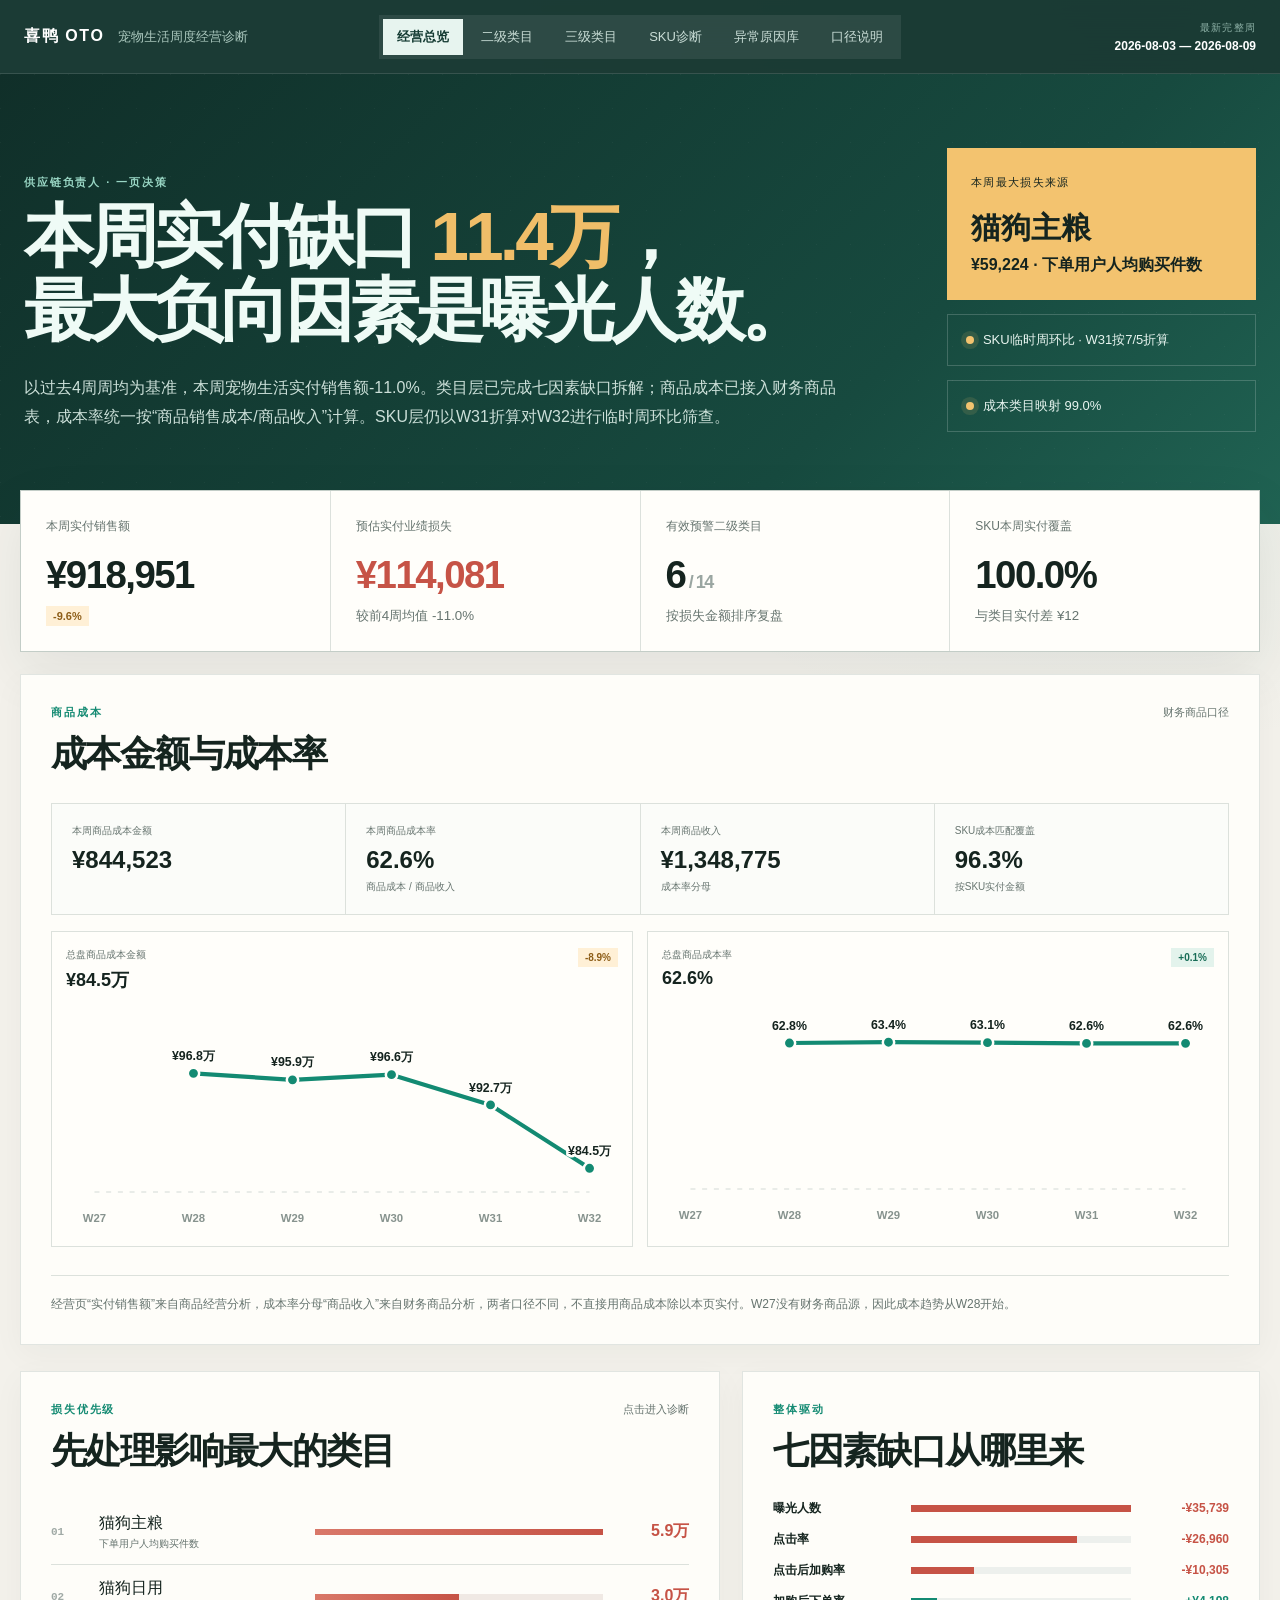
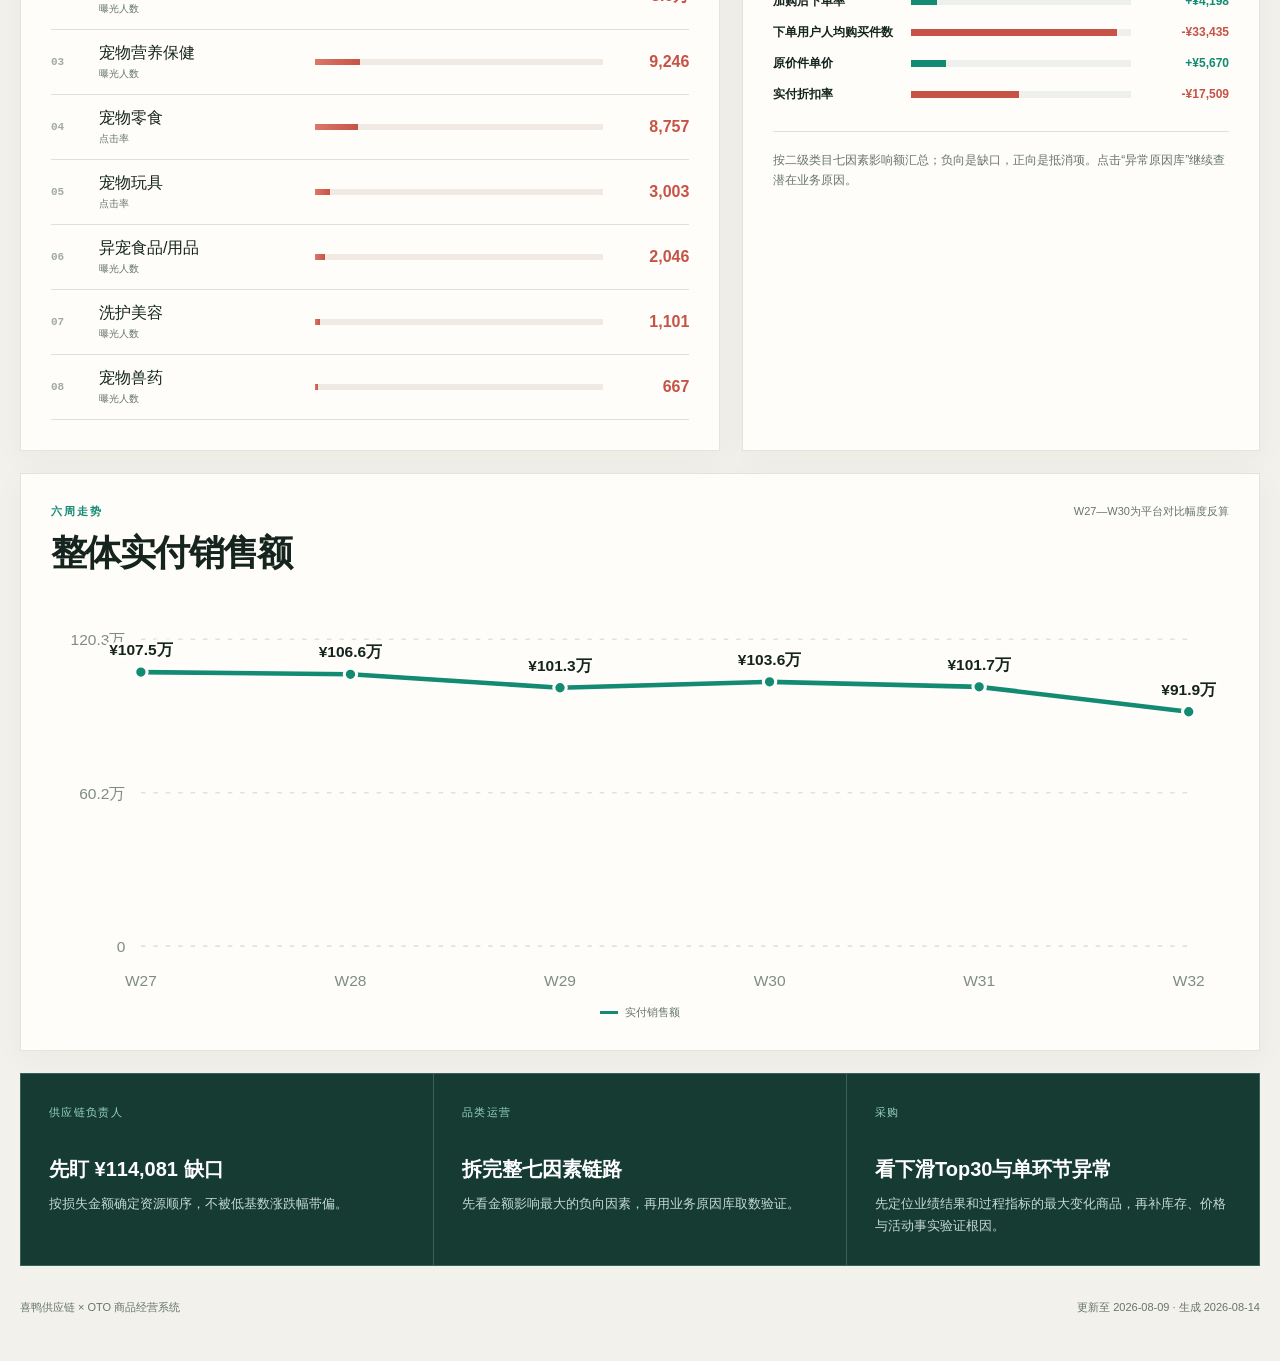
==== reports/2026-08-14-xiya-oto-pet-weekly/index.html @ e8862560 "feat: add product cost metrics to Xiya OTO report" ====
<!doctype html>
<html lang="zh-CN">
  <head>
    <meta charset="UTF-8" />
    <meta name="viewport" content="width=device-width, initial-scale=1.0" />
    <meta name="description" content="喜鸭OTO宠物生活二级、三级类目与SKU周度经营诊断" />
    <link rel="icon" href="./favicon.svg" />
    <title>喜鸭 OTO｜宠物生活周度经营诊断</title>
    <script type="module" crossorigin src="./assets/loader.js"></script>
    <link rel="stylesheet" crossorigin href="./assets/index-BVzWFs4w.css">
  </head>
  <body>
    <div id="root"></div>
  </body>
</html>
---- reports/2026-08-14-xiya-oto-pet-weekly/assets/index-BVzWFs4w.css ----
:root{--ink:#15241f;--muted:#66746f;--paper:#f3f1eb;--panel:#fffefa;--deep:#153b33;--teal:#138a72;--mint:#99d6c4;--red:#c65346;--red-soft:#f9e7e3;--gold:#d99a3d;--amber-soft:#fff0d6;--green-soft:#e3f3ec;--line:#dce1dc;--shadow:0 20px 55px #19393014}*{box-sizing:border-box}html{scroll-behavior:smooth}body{color:var(--ink);background:radial-gradient(circle at 88% 0, #138a7217, transparent 24%), var(--paper);margin:0;font-family:-apple-system,BlinkMacSystemFont,Segoe UI,PingFang SC,Microsoft YaHei,sans-serif}button,input,select{font:inherit;color:inherit}button{cursor:pointer}main{min-height:100vh}.topbar{z-index:20;color:#fff;-webkit-backdrop-filter:blur(18px);backdrop-filter:blur(18px);background:#12342df5;border-bottom:1px solid #ffffff1f;grid-template-columns:1fr auto 1fr;align-items:center;min-height:74px;padding:0 max(24px,50vw - 720px);display:grid;position:sticky;top:0}.brand{align-items:baseline;gap:14px;display:flex}.brand span{letter-spacing:.1em;font-weight:850}.brand small{color:#aac7bd}.topbar nav{background:#ffffff14;gap:4px;padding:4px;display:flex}.topbar nav button{color:#c9ddd6;background:0 0;border:0;padding:9px 14px;font-size:13px}.topbar nav button.active{color:var(--deep);background:#e7f4ef;font-weight:760}.period{text-align:right;justify-self:end}.period span,.period strong{display:block}.period span{color:#8eb2a7;letter-spacing:.12em;font-size:10px}.period strong{margin-top:4px;font-size:12px}.hero{color:#effbf6;background:linear-gradient(120deg,#ffffff0a 1px,#0000 1px) 0 0/34px 34px,linear-gradient(135deg,#102f29,#174a3f 68%,#206353);grid-template-columns:1.5fr .55fr;align-items:end;gap:80px;padding:74px max(24px,50vw - 660px) 92px;display:grid}.eyebrow{color:var(--teal);letter-spacing:.17em;text-transform:uppercase;margin:0 0 10px;font-size:11px;font-weight:850}.hero .eyebrow{color:var(--mint)}h1{letter-spacing:-.055em;margin:0;font-size:clamp(38px,5.4vw,76px);line-height:1.06}.hero h1 em{color:#f0be69;font-style:normal}.hero-copy{color:#cce0d9;max-width:850px;margin:26px 0 0;font-size:16px;line-height:1.85}.hero-side{gap:14px;display:grid}.signal{color:var(--ink);background:#f3c36f;padding:24px}.signal span{letter-spacing:.12em;font-size:11px}.signal strong{margin:18px 0 6px;font-size:30px;display:block}.signal p{margin:0;font-weight:700}.gate{color:#e8f5f0;border:1px solid #ffffff2e;padding:16px 18px;font-size:13px}.gate .dot{background:#f3c36f;border-radius:50%;width:8px;height:8px;margin-right:9px;display:inline-block;box-shadow:0 0 0 5px #f3c36f1f}.kpis,.overview-grid,.weekly-panel,.action-cards,.workspace,footer{width:min(1320px,100% - 40px);margin-inline:auto}.kpis{background:var(--line);box-shadow:var(--shadow);border:1px solid #153b331f;grid-template-columns:repeat(4,1fr);gap:1px;margin-top:-34px;display:grid}.kpis article{background:var(--panel);min-height:152px;padding:25px}.kpis span:first-child{color:var(--muted);font-size:12px}.kpis strong{letter-spacing:-.04em;margin:18px 0 9px;font-size:clamp(27px,3vw,39px);display:block}.kpis strong b{color:#9aa6a1;font-size:18px}.kpis small{color:var(--muted)}.cost-overview{width:min(1320px,100% - 40px);margin:22px auto 0}.cost-overview-kpis{background:var(--line);border:1px solid var(--line);grid-template-columns:repeat(4,1fr);gap:1px;display:grid}.cost-overview-kpis>div{background:#fbfcf9;padding:20px}.cost-overview-kpis span,.cost-overview-kpis small{color:var(--muted);font-size:10px;display:block}.cost-overview-kpis strong{margin:8px 0 6px;font-size:24px;display:block}.cost-trend-grid{grid-template-columns:1fr 1fr;gap:14px;margin-top:16px;display:grid}.loss-number{color:var(--red)!important}.change{font-variant-numeric:tabular-nums;padding:4px 7px;font-size:11px;font-weight:800;display:inline-flex}.change.down{color:#a93f35;background:var(--red-soft)}.change.soft-down{color:#8d5d17;background:var(--amber-soft)}.change.up{color:#176c56;background:var(--green-soft)}.change.flat{color:var(--muted);background:#ecefec}.status{white-space:nowrap;align-items:center;gap:6px;padding:4px 7px;font-size:10px;font-weight:750;display:inline-flex}.status i{border-radius:50%;width:6px;height:6px}.status.red{color:#a53c31;background:var(--red-soft)}.status.red i{background:var(--red)}.status.amber{color:#8c5911;background:var(--amber-soft)}.status.amber i{background:var(--gold)}.status.green{color:#176c56;background:var(--green-soft)}.status.green i{background:var(--teal)}.status.gray{color:#6b7571;background:#ecefec}.status.gray i{background:#8d9994}.overview-grid{grid-template-columns:1.15fr .85fr;gap:22px;margin-top:26px;display:grid}.panel{background:#fffefaf5;border:1px solid #153b331f;padding:30px;box-shadow:0 9px 30px #16352d0a}.panel-head{justify-content:space-between;align-items:flex-start;gap:24px;margin-bottom:24px;display:flex}.panel-head h2,.detail-head h2,.method-cards h2{letter-spacing:-.045em;margin:0;font-size:clamp(24px,3vw,36px)}.panel-head>span{color:var(--muted);font-size:11px}.loss-ranking button{border:0;border-bottom:1px solid var(--line);text-align:left;background:0 0;grid-template-columns:34px minmax(140px,.7fr) 1fr 72px;align-items:center;gap:14px;width:100%;padding:13px 0;display:grid}.loss-ranking button:hover .rank-name strong{color:var(--teal)}.rank{color:#a0aaa6;font:700 11px ui-monospace,SFMono-Regular,Menlo,monospace}.rank-name strong,.rank-name small{display:block}.rank-name small{color:var(--muted);margin-top:3px;font-size:10px}.rank-bar{background:#f0e9e4;height:6px}.rank-bar i{background:linear-gradient(90deg,#d97869,var(--red));height:100%;display:block}.loss-ranking button>strong{color:var(--red);text-align:right}.factor-bars{gap:14px;margin-top:16px;display:grid}.factor-row{grid-template-columns:minmax(150px,1fr) minmax(80px,1.35fr) 86px;align-items:center;gap:12px;display:grid}.factor-meta span,.factor-meta small{display:block}.factor-meta span{font-size:12px;font-weight:760}.factor-meta small{color:var(--muted);margin-top:4px;font-size:9px;line-height:1.5}.factor-meta .change{margin-left:5px;padding:2px 4px;font-size:8px;display:inline-flex}.factor-track{background:#edf0ed;height:7px;overflow:hidden}.factor-track i{height:100%;display:block}.factor-track i.negative{background:var(--red)}.factor-track i.positive{background:var(--teal)}.factor-row>strong{text-align:right;font-size:12px}.negative{color:var(--red)}.positive{color:var(--teal)}.summary-factors .factor-row{grid-template-columns:minmax(125px,.8fr) 1.4fr 86px}.panel-note{color:var(--muted);border-top:1px solid var(--line);margin:28px 0 0;padding-top:18px;font-size:12px;line-height:1.7}.weekly-panel{margin-top:22px}.line-chart-wrap{width:100%}.line-chart{width:100%;height:auto;min-height:210px;display:block;overflow:visible}.line-chart line{stroke:#dfe4df;stroke-dasharray:3 5}.line-chart text{fill:#7e8c87;font-size:10px}.line-chart text.point-value{fill:var(--ink);paint-order:stroke;stroke:var(--panel);stroke-width:4px;stroke-linejoin:round;font-size:10px;font-weight:800}.line-chart .series{fill:none;stroke-width:3px;stroke-linecap:round;stroke-linejoin:round}.line-chart circle{stroke:var(--panel);stroke-width:2px}.legend{color:var(--muted);justify-content:center;gap:18px;font-size:11px;display:flex}.legend span{align-items:center;gap:7px;display:flex}.legend i{width:18px;height:3px}.action-cards{background:#386158;border:1px solid #386158;grid-template-columns:repeat(3,1fr);gap:1px;margin-top:22px;display:grid}.action-cards article{color:#fff;background:var(--deep);min-height:180px;padding:28px}.action-cards span{color:var(--mint);letter-spacing:.12em;font-size:11px}.action-cards strong{margin:36px 0 10px;font-size:20px;display:block}.action-cards p{color:#c5d9d2;margin:0;font-size:13px;line-height:1.7}.workspace{padding:54px 0 20px}.workspace-head{justify-content:space-between;align-items:flex-end;gap:36px;margin-bottom:30px;display:flex}.workspace-head h1{font-size:clamp(38px,5vw,62px)}.workspace-head p:last-child{color:var(--muted)}.workspace-head label{color:var(--muted);gap:7px;font-size:11px;display:grid}.filters{align-items:flex-end;gap:12px;display:flex}select,input{background:var(--panel);border:1px solid #bdc8c2;border-radius:0;outline:0;min-width:220px;padding:11px 12px}select:focus,input:focus{border-color:var(--teal);box-shadow:0 0 0 3px #138a721a}.category-layout{grid-template-columns:360px 1fr;align-items:start;gap:22px;display:grid}.category-list{background:var(--panel);border:1px solid var(--line);max-height:calc(100vh - 160px);display:grid;overflow-y:auto}.category-list button{border:0;border-bottom:1px solid var(--line);text-align:left;background:0 0;grid-template-columns:1fr auto;gap:6px 12px;padding:16px;display:grid}.category-list button:hover{background:#f2f8f5}.category-list button.active{box-shadow:inset 4px 0 var(--teal);background:#e6f3ee}.category-list button>span:nth-child(2){text-align:right}.category-list strong,.category-list small,.category-list b{display:block}.category-list small{color:var(--muted);margin-top:4px;font-size:10px}.category-list b{color:var(--red);margin-bottom:6px;font-size:12px}.mini-trend{grid-column:1/-1;width:100%;height:34px}.mini-trend path{fill:none;stroke-width:2px}.mini-trend circle{stroke:var(--panel);stroke-width:1.5px}.mini-trend.teal path{stroke:var(--teal)}.mini-trend.teal circle{fill:var(--teal)}.mini-trend.red path{stroke:var(--red)}.mini-trend.red circle{fill:var(--red)}.detail-panel{background:var(--panel);border:1px solid var(--line);box-shadow:var(--shadow);padding:30px}.detail-head{justify-content:space-between;align-items:flex-start;gap:24px;display:flex}.detail-kpis{border-block:1px solid var(--line);grid-template-columns:repeat(3,1fr);margin:26px 0;display:grid}.detail-kpis>div{border-right:1px solid var(--line);padding:20px}.detail-kpis>div:last-child{border-right:0}.detail-kpis span:first-child,.detail-kpis small{color:var(--muted);font-size:11px;display:block}.detail-kpis strong{margin:9px 0 7px;font-size:22px;display:block}.detail-grid{grid-template-columns:1.18fr .82fr;gap:16px;display:grid}.chart-card,.driver-card{border:1px solid var(--line);background:#fbfcf9;min-width:0;padding:20px}.card-label{color:var(--muted);letter-spacing:.08em;font-size:11px}.equation{color:var(--muted);background:#eef2ee;margin-top:25px;padding:12px;font-size:11px}.diagnosis-strip{color:#fff;background:#356157;grid-template-columns:1fr 1fr;gap:1px;margin-top:16px;display:grid}.diagnosis-strip>div{background:var(--deep);padding:20px}.diagnosis-strip span{color:var(--mint);letter-spacing:.12em;font-size:10px}.diagnosis-strip p{margin:8px 0 0;font-size:13px;line-height:1.7}.all-curves{border:1px solid var(--line);background:#f8faf7;margin-top:18px;padding:24px}.all-curves-head{justify-content:space-between;align-items:flex-end;gap:22px;margin-bottom:18px;display:flex}.all-curves-head h3{letter-spacing:-.035em;margin:0;font-size:24px}.all-curves-head>span{color:var(--muted);font-size:10px}.metric-curve-grid{grid-template-columns:repeat(3,minmax(0,1fr));gap:12px;display:grid}.metric-curve{border:1px solid var(--line);background:var(--panel);min-width:0;padding:16px 14px 10px}.metric-curve-head{justify-content:space-between;align-items:flex-start;gap:10px;display:flex}.metric-curve-head span,.metric-curve-head strong{display:block}.metric-curve-head span{color:var(--muted);font-size:10px}.metric-curve-head strong{margin-top:6px;font-size:18px}.metric-curve svg{width:100%;height:auto;margin-top:6px;display:block;overflow:visible}.metric-curve svg>line{stroke:#e2e6e2;stroke-dasharray:3 4}.metric-curve svg>path{fill:none;stroke:var(--teal);stroke-width:2.5px;stroke-linecap:round;stroke-linejoin:round}.metric-curve svg circle{fill:var(--teal);stroke:var(--panel);stroke-width:1.5px}.metric-curve svg text{fill:var(--ink);paint-order:stroke;stroke:var(--panel);stroke-width:3px;stroke-linejoin:round;font-size:7.4px;font-weight:750}.metric-curve svg text.metric-week{fill:#87938e;stroke:none;font-size:6.8px;font-weight:600}.compact-list button{padding:13px 15px}.sku-clues{background:var(--panel);border:1px solid var(--line);margin-top:18px;padding:26px}.sku-clues article{border-top:1px solid var(--line);grid-template-columns:1fr 130px 150px;gap:16px;padding:15px 0;display:grid}.sku-clues strong,.sku-clues small,.sku-clues span,.sku-clues b{display:block}.sku-clues small,.sku-clues span{color:var(--muted);margin-top:5px;font-size:11px}.empty{color:var(--muted)}.coverage-banner{color:#fff;background:#496d64;border:1px solid #496d64;grid-template-columns:.6fr .6fr .45fr 1.45fr;gap:1px;margin-bottom:22px;display:grid}.coverage-banner>div{background:var(--deep);padding:26px}.coverage-banner span{color:var(--mint);font-size:11px}.coverage-banner strong{margin-top:14px;font-size:30px;display:block}.coverage-rule b{color:#f1c274}.coverage-rule p{color:#c9dbd5;margin:10px 0 0;line-height:1.7}.sku-opportunity{margin-bottom:22px}.sku-opportunity-list{grid-template-columns:1fr 1fr;gap:0 28px;display:grid}.sku-opportunity-list.rich{grid-template-columns:1fr}.sku-opportunity-list article{border-top:1px solid var(--line);grid-template-columns:30px minmax(0,1fr) 145px 90px;align-items:center;gap:12px;padding:14px 0;display:grid}.sku-opportunity-list article>span{color:#9aa6a1;font:700 11px ui-monospace,SFMono-Regular,Menlo,monospace}.sku-opportunity-list article div strong,.sku-opportunity-list article div small,.sku-opportunity-list article div b{display:block}.sku-opportunity-list article div small{color:var(--muted);margin-top:4px;font-size:10px}.sku-opportunity-list article div p{color:#364c45;margin:7px 0 0;font-size:11px;line-height:1.5}.sku-opportunity-list article div em{color:#8b6324;margin-top:4px;font-size:10px;font-style:normal;line-height:1.5;display:block}.sku-opportunity-list article>strong{color:var(--red);text-align:right}.sku-table{padding:0;overflow:auto}.sku-table table{border-collapse:collapse;width:100%;font-size:12px}.sku-table th,.sku-table td{border-bottom:1px solid var(--line);white-space:nowrap;text-align:right;vertical-align:top;padding:13px 14px}.sku-table th{color:#fff;background:var(--deep);letter-spacing:.04em;font-size:10px}.sku-table th:first-child,.sku-table td:first-child{text-align:left;white-space:normal;min-width:340px}.sku-table td:nth-child(2){text-align:left}.sku-table td strong,.sku-table td small{display:block}.sku-table td small{color:var(--muted);margin-top:4px;font-size:10px}.sku-table .evidence-cell{white-space:normal;text-align:left;min-width:320px;max-width:380px;color:var(--muted);line-height:1.6}.sku-diagnosis-kpis{grid-template-columns:.72fr .72fr .72fr 1.6fr}.sku-result-panel,.sku-factor-panel{margin-bottom:22px}.segmented{background:#edf1ee;padding:3px;display:flex}.segmented button{color:var(--muted);background:0 0;border:0;padding:9px 14px;font-size:11px}.segmented button.active{color:#fff;background:var(--teal);font-weight:800}.result-controls{align-items:flex-end;gap:12px;display:flex}.result-controls label{color:var(--muted);gap:5px;font-size:10px;display:grid}.result-controls select{min-width:270px;padding:8px 10px}.sku-result-state{min-height:220px;color:var(--muted);border:1px solid var(--line);background:#fbfcf9;place-items:center;display:grid}.sku-result-state.error{color:var(--red)}.sku-diagnosis-layout{grid-template-columns:380px minmax(0,1fr);align-items:start;gap:18px;display:grid}.sku-result-list{border:1px solid var(--line);max-height:650px;display:grid;overflow-y:auto}.sku-result-list button{border:0;border-bottom:1px solid var(--line);text-align:left;background:#fff;grid-template-columns:26px minmax(0,1fr) 84px;align-items:center;gap:10px;padding:13px;display:grid}.sku-result-list button:hover,.sku-result-list button.active{background:#eef7f3}.sku-result-list button.active{box-shadow:inset 4px 0 var(--teal)}.sku-result-list button>span{color:#9aa6a1;font:700 10px ui-monospace,SFMono-Regular,Menlo,monospace}.sku-result-list strong,.sku-result-list small{display:block}.sku-result-list strong{font-size:11px;line-height:1.45}.sku-result-list small{color:var(--muted);margin-top:4px;font-size:9px}.sku-result-list b{text-align:right;font-size:11px}.sku-result-detail{border:1px solid var(--line);background:#fbfcf9;min-height:650px;padding:24px}.sku-result-detail .detail-head h2{max-width:700px;font-size:26px;line-height:1.25}.sku-result-detail .detail-head small{color:var(--muted);margin-top:8px;display:block}.result-pill{white-space:nowrap;background:#edf1ee;padding:8px 10px;font-size:14px;font-weight:850}.sku-result-kpis{background:var(--line);border:1px solid var(--line);grid-template-columns:repeat(3,1fr);gap:1px;margin:22px 0;display:grid}.sku-result-kpis div{background:#fff;padding:16px}.sku-result-kpis span,.sku-result-kpis strong{display:block}.sku-result-kpis span{color:var(--muted);font-size:10px}.sku-result-kpis strong{margin-top:8px;font-size:17px}.sku-data-warning,.sku-cause-note{margin-top:16px;padding:16px}.sku-data-warning{border-left:4px solid var(--red);background:#fff0ed}.sku-data-warning p,.sku-cause-note p{margin:7px 0 0;font-size:12px;line-height:1.65}.sku-data-warning p{color:#74463e}.sku-cause-note{border-left:4px solid var(--gold);background:#fff4df}.sku-cause-note p{color:#5c5548}.factor-controls{align-items:flex-end;gap:12px;display:flex}.factor-controls label{color:var(--muted);gap:5px;font-size:10px;display:grid}.factor-controls select{min-width:190px;padding:8px 10px}.sku-factor-panel>.sku-table{margin:0 -30px -1px}.sku-factor-panel>.sku-table table{width:100%}.sku-factor-panel>.panel-note{margin-top:0;padding:18px 0 0}.detail-kpis{grid-template-columns:repeat(5,1fr)}.sku-clues article{grid-template-columns:minmax(0,1fr) 110px 110px 110px}.sku-cost-kpis{background:#d9e2de;border:1px solid #d9e2de;grid-template-columns:repeat(3,1fr);gap:1px;margin:-10px 0 22px;display:grid}.sku-cost-kpis>div{background:#f2f7f4;padding:14px 16px}.sku-cost-kpis span,.sku-cost-kpis strong,.sku-cost-kpis small{display:block}.sku-cost-kpis span,.sku-cost-kpis small{color:var(--muted);font-size:10px}.sku-cost-kpis strong{margin:7px 0 5px;font-size:15px}.guide-view{max-width:1180px}.diagnostic-flow{color:#fff;background:#46695f;border:1px solid #46695f;grid-template-columns:repeat(4,1fr);gap:1px;margin-bottom:24px;display:grid}.diagnostic-flow article{background:var(--deep);min-height:160px;padding:24px}.diagnostic-flow b{color:#f1c274;font:700 11px ui-monospace,SFMono-Regular,Menlo,monospace}.diagnostic-flow strong{margin-top:24px;font-size:18px;display:block}.diagnostic-flow p{color:#c7dad3;margin:8px 0 0;font-size:12px;line-height:1.65}.guide-grid{grid-template-columns:1fr 1fr;gap:16px;display:grid}.guide-grid article{background:var(--panel);border:1px solid var(--line);padding:28px;box-shadow:0 9px 30px #16352d0a}.guide-title{border-bottom:1px solid var(--line);align-items:baseline;gap:14px;padding-bottom:18px;display:flex}.guide-title span{color:var(--teal);font:700 11px ui-monospace,SFMono-Regular,Menlo,monospace}.guide-title h2{margin:0;font-size:25px}.guide-grid dl,.guide-grid dd{margin:0}.guide-grid dl>div{border-bottom:1px solid var(--line);padding:16px 0}.guide-grid dl>div:last-child{border-bottom:0;padding-bottom:0}.guide-grid dt{color:var(--teal);letter-spacing:.1em;font-size:10px;font-weight:800}.guide-grid dd{color:#394c46;margin-top:7px;font-size:13px;line-height:1.75}.method-view{max-width:1180px}.method-cards{background:#46695f;border:1px solid #46695f;grid-template-columns:repeat(3,1fr);gap:1px;display:grid}.method-cards article{color:#fff;background:var(--deep);min-height:260px;padding:28px}.method-cards b{color:#f1c274;font:700 12px ui-monospace,SFMono-Regular,Menlo,monospace}.method-cards h2{margin-top:62px}.method-cards p{color:#c7dad3;line-height:1.75}.audit-note{background:#fff4df;border:1px solid #e0c28c;margin-top:22px;padding:28px}.audit-note p{margin:8px 0 0;line-height:1.7}footer{color:var(--muted);justify-content:space-between;padding:34px 0 46px;font-size:11px;display:flex}@media (width<=1080px){.topbar{grid-template-columns:1fr auto}.topbar nav{border-top:1px solid #ffffff1a;order:3;grid-column:1/-1;justify-content:center;margin:0 -24px}.period{display:none}.hero,.overview-grid,.category-layout,.sku-diagnosis-layout{grid-template-columns:1fr}.hero{gap:36px}.category-list{max-height:440px}.detail-grid{grid-template-columns:1fr}.metric-curve-grid{grid-template-columns:repeat(2,minmax(0,1fr))}.coverage-banner{grid-template-columns:1fr 1fr}.sku-opportunity-list{grid-template-columns:1fr}.diagnostic-flow{grid-template-columns:1fr 1fr}.sku-result-list{max-height:380px}.sku-result-detail{min-height:0}}@media (width<=760px){.topbar{padding:12px 14px 0}.brand small{display:none}.topbar nav{justify-content:flex-start;margin-top:12px;overflow-x:auto}.topbar nav button{white-space:nowrap}.hero{padding:54px 20px 70px}.kpis,.action-cards,.detail-kpis,.coverage-banner,.method-cards{grid-template-columns:1fr 1fr}.workspace-head{flex-direction:column;align-items:flex-start}.filters,.factor-controls,.result-controls{flex-direction:column;align-items:stretch;width:100%}.filters label,select,input{width:100%}.result-controls select{width:100%;min-width:0}.diagnosis-strip,.guide-grid,.sku-clues article{grid-template-columns:1fr}.sku-opportunity-list article{grid-template-columns:26px 1fr 82px}.sku-opportunity-list article>div:nth-child(3){display:none}.factor-row{grid-template-columns:1fr 78px}.factor-track{grid-area:2/1/auto/-1}.sku-result-kpis{grid-template-columns:1fr}.workspace{padding-top:34px}}@media (width<=520px){h1{font-size:42px}.kpis,.action-cards,.detail-kpis,.coverage-banner,.method-cards,.diagnostic-flow{grid-template-columns:1fr}.kpis article{min-height:125px}.panel,.detail-panel{padding:20px}.loss-ranking button{grid-template-columns:28px 1fr 62px}.rank-bar{display:none}.detail-kpis>div{border-right:0;border-bottom:1px solid var(--line)}.overview-grid,.weekly-panel,.workspace,.kpis,.action-cards,footer{width:calc(100% - 22px)}.hero-copy{font-size:14px}.line-chart{min-height:180px}.all-curves{padding:17px 12px}.all-curves-head{flex-direction:column;align-items:flex-start}.metric-curve-grid{grid-template-columns:1fr}.method-cards article{min-height:200px}.method-cards h2{margin-top:34px}footer{flex-direction:column;gap:8px}}@media (width<=1080px){.detail-kpis{grid-template-columns:repeat(3,1fr)}}@media (width<=760px){.cost-overview-kpis,.detail-kpis{grid-template-columns:1fr 1fr}.cost-trend-grid,.sku-cost-kpis{grid-template-columns:1fr}}@media (width<=520px){.cost-overview-kpis,.detail-kpis{grid-template-columns:1fr}.cost-overview{width:calc(100% - 22px)}}
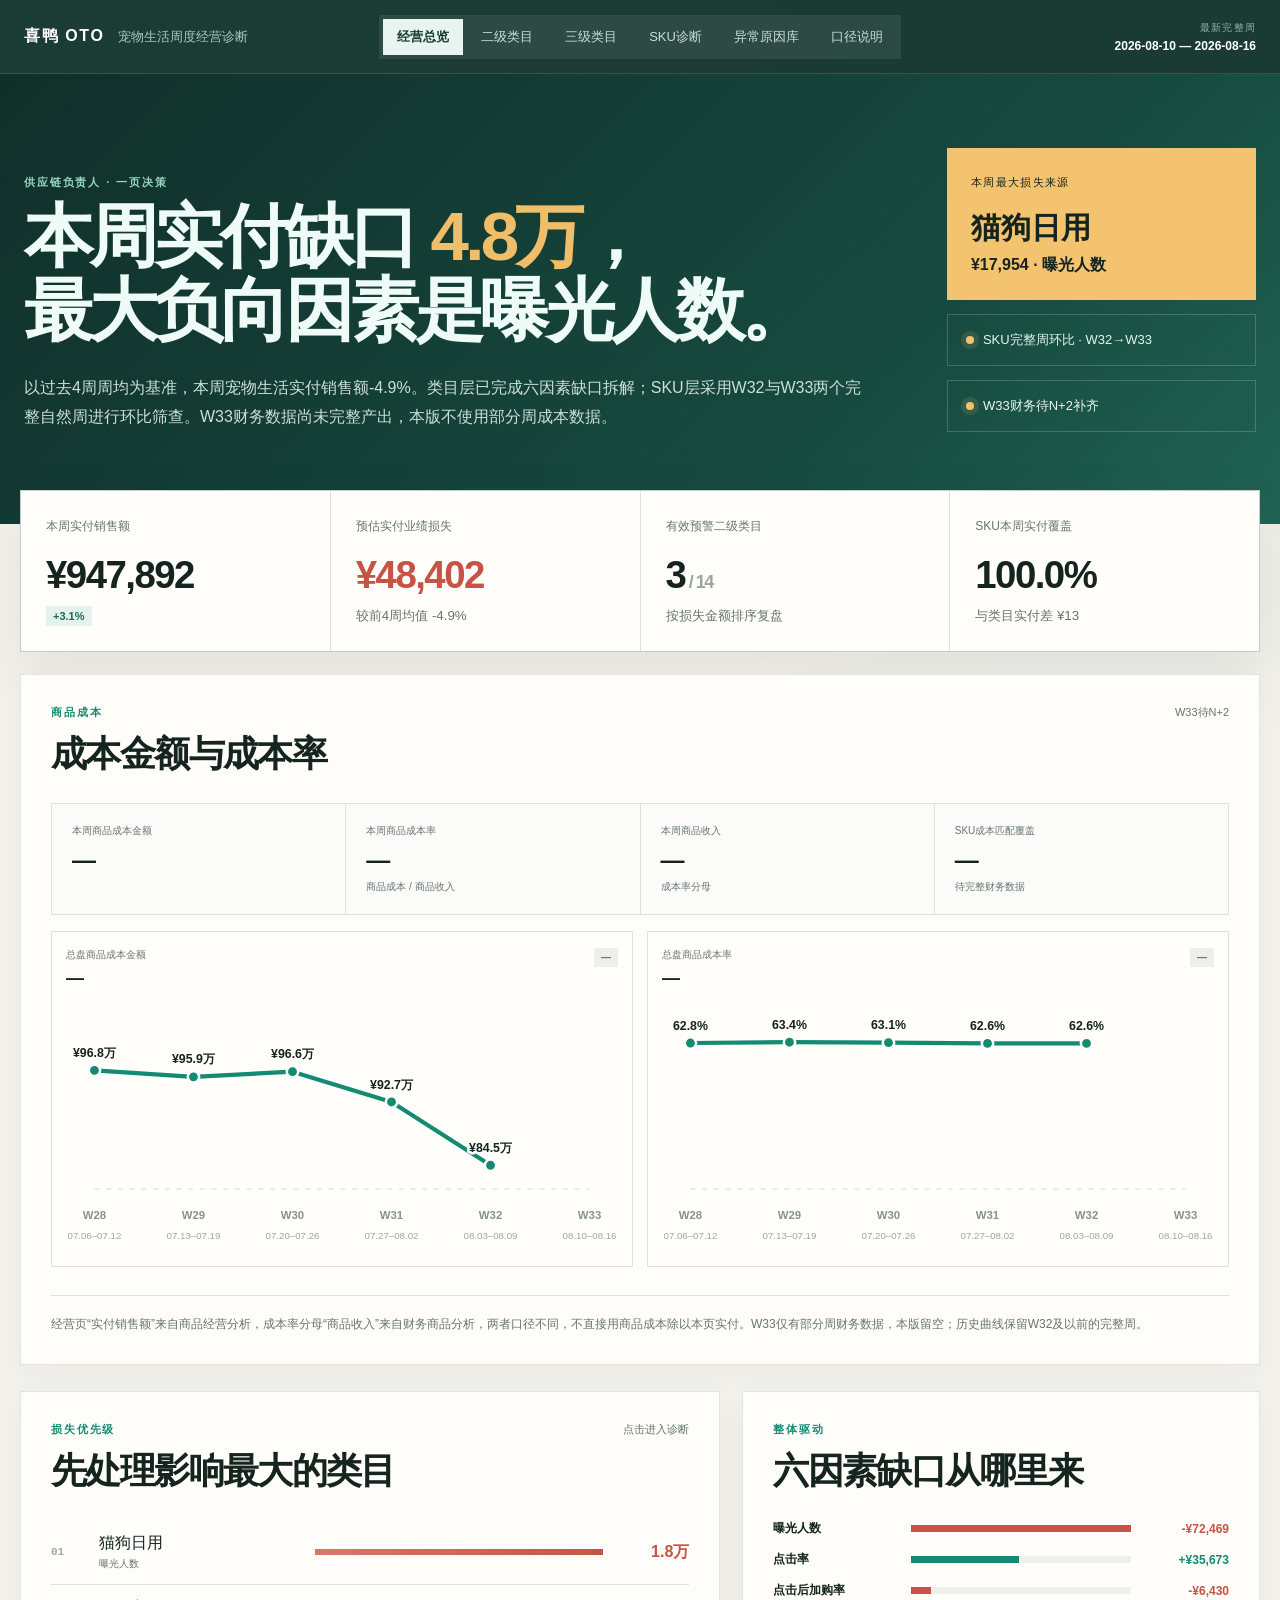
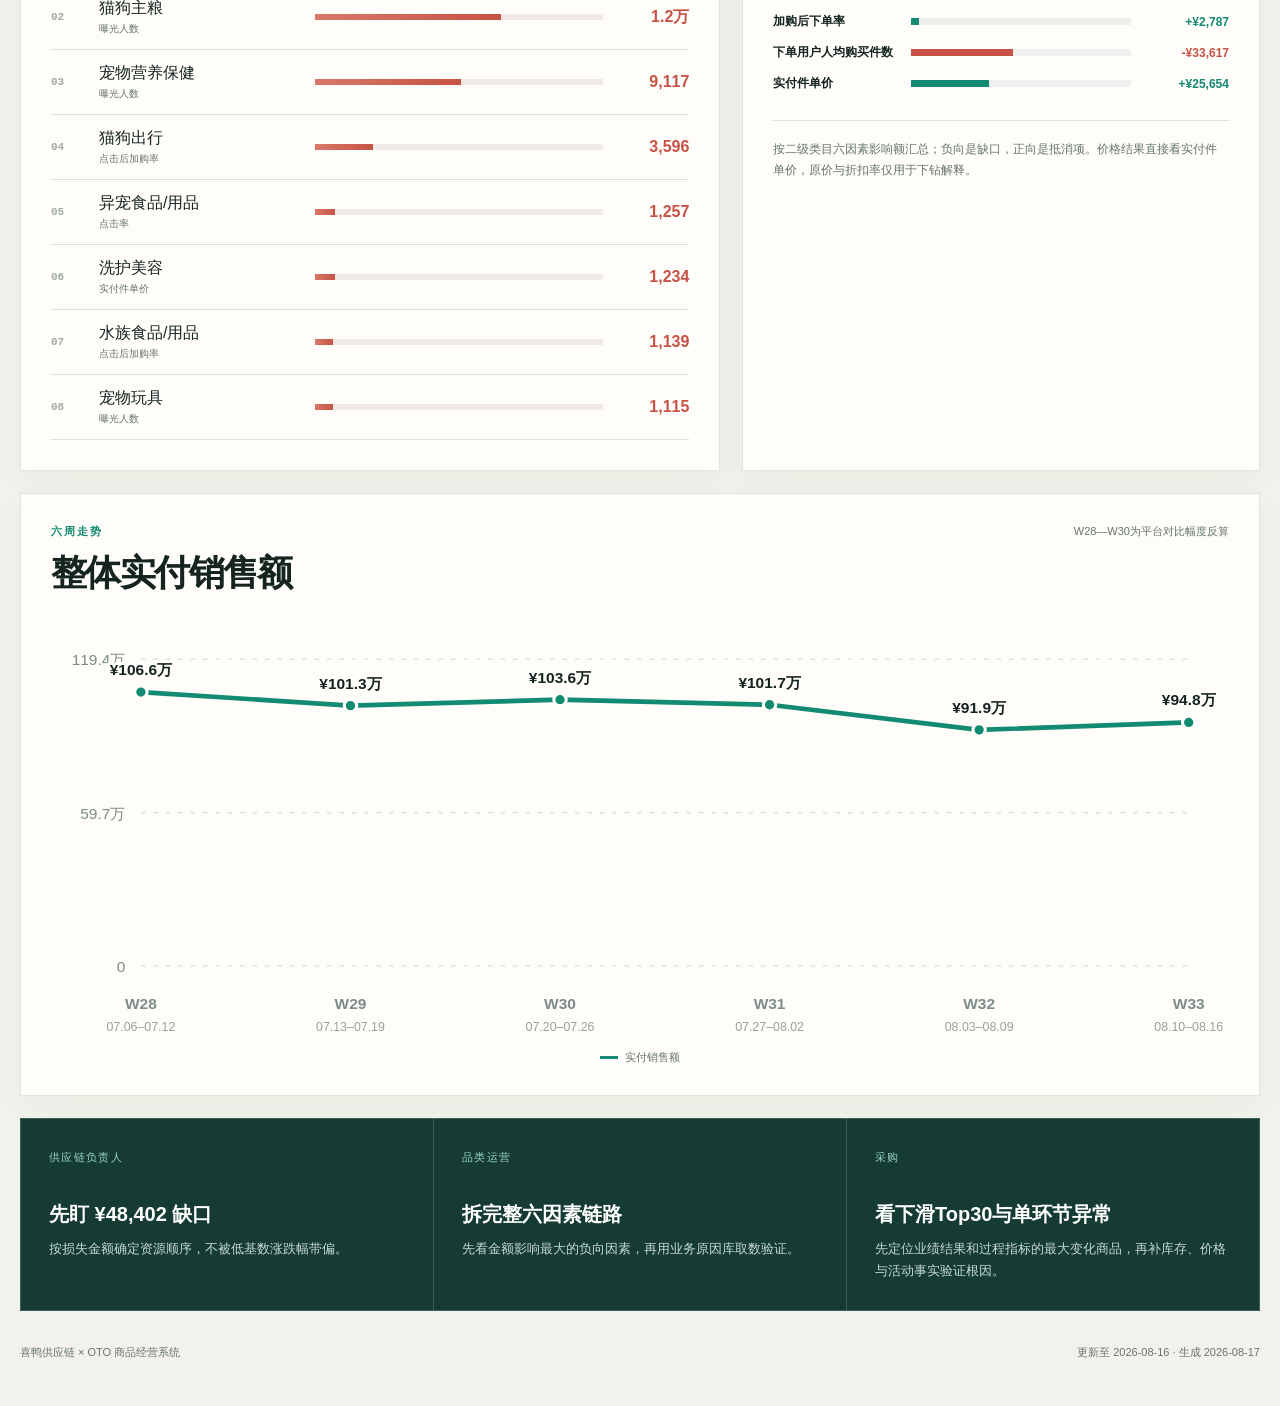
==== commit af9f5dd2: "update OTO pet weekly report through W33" ====
--- a/reports/2026-08-14-xiya-oto-pet-weekly/index.html
+++ b/reports/2026-08-14-xiya-oto-pet-weekly/index.html
@@ -3,11 +3,10 @@
   <head>
     <meta charset="UTF-8" />
     <meta name="viewport" content="width=device-width, initial-scale=1.0" />
-    <meta name="description" content="喜鸭OTO宠物生活二级、三级类目与SKU周度经营诊断" />
-    <link rel="icon" href="./favicon.svg" />
-    <title>喜鸭 OTO｜宠物生活周度经营诊断</title>
-    <script type="module" crossorigin src="./assets/loader.js"></script>
-    <link rel="stylesheet" crossorigin href="./assets/index-BVzWFs4w.css">
+    <meta name="theme-color" content="#173f36" />
+    <title>喜鸭 OTO 宠物生活经营诊断</title>
+    <script type="module" crossorigin src="./assets/index-CmufK5Da.js"></script>
+    <link rel="stylesheet" crossorigin href="./assets/index-B3bw98t5.css">
   </head>
   <body>
     <div id="root"></div>
--- a/reports/2026-08-14-xiya-oto-pet-weekly/assets/index-B3bw98t5.css
+++ b/reports/2026-08-14-xiya-oto-pet-weekly/assets/index-B3bw98t5.css
@@ -0,0 +1 @@
+:root{--ink:#15241f;--muted:#66746f;--paper:#f3f1eb;--panel:#fffefa;--deep:#153b33;--teal:#138a72;--mint:#99d6c4;--red:#c65346;--red-soft:#f9e7e3;--gold:#d99a3d;--amber-soft:#fff0d6;--green-soft:#e3f3ec;--line:#dce1dc;--shadow:0 20px 55px #19393014}*{box-sizing:border-box}html{scroll-behavior:smooth}body{color:var(--ink);background:radial-gradient(circle at 88% 0, #138a7217, transparent 24%), var(--paper);margin:0;font-family:-apple-system,BlinkMacSystemFont,Segoe UI,PingFang SC,Microsoft YaHei,sans-serif}button,input,select{font:inherit;color:inherit}button{cursor:pointer}main{min-height:100vh}.topbar{z-index:20;color:#fff;-webkit-backdrop-filter:blur(18px);backdrop-filter:blur(18px);background:#12342df5;border-bottom:1px solid #ffffff1f;grid-template-columns:1fr auto 1fr;align-items:center;min-height:74px;padding:0 max(24px,50vw - 720px);display:grid;position:sticky;top:0}.brand{align-items:baseline;gap:14px;display:flex}.brand span{letter-spacing:.1em;font-weight:850}.brand small{color:#aac7bd}.topbar nav{background:#ffffff14;gap:4px;padding:4px;display:flex}.topbar nav button{color:#c9ddd6;background:0 0;border:0;padding:9px 14px;font-size:13px}.topbar nav button.active{color:var(--deep);background:#e7f4ef;font-weight:760}.period{text-align:right;justify-self:end}.period span,.period strong{display:block}.period span{color:#8eb2a7;letter-spacing:.12em;font-size:10px}.period strong{margin-top:4px;font-size:12px}.hero{color:#effbf6;background:linear-gradient(120deg,#ffffff0a 1px,#0000 1px) 0 0/34px 34px,linear-gradient(135deg,#102f29,#174a3f 68%,#206353);grid-template-columns:1.5fr .55fr;align-items:end;gap:80px;padding:74px max(24px,50vw - 660px) 92px;display:grid}.eyebrow{color:var(--teal);letter-spacing:.17em;text-transform:uppercase;margin:0 0 10px;font-size:11px;font-weight:850}.hero .eyebrow{color:var(--mint)}h1{letter-spacing:-.055em;margin:0;font-size:clamp(38px,5.4vw,76px);line-height:1.06}.hero h1 em{color:#f0be69;font-style:normal}.hero-copy{color:#cce0d9;max-width:850px;margin:26px 0 0;font-size:16px;line-height:1.85}.hero-side{gap:14px;display:grid}.signal{color:var(--ink);background:#f3c36f;padding:24px}.signal span{letter-spacing:.12em;font-size:11px}.signal strong{margin:18px 0 6px;font-size:30px;display:block}.signal p{margin:0;font-weight:700}.gate{color:#e8f5f0;border:1px solid #ffffff2e;padding:16px 18px;font-size:13px}.gate .dot{background:#f3c36f;border-radius:50%;width:8px;height:8px;margin-right:9px;display:inline-block;box-shadow:0 0 0 5px #f3c36f1f}.kpis,.overview-grid,.weekly-panel,.action-cards,.workspace,footer{width:min(1320px,100% - 40px);margin-inline-start:auto;margin-inline-end:auto}.kpis{background:var(--line);box-shadow:var(--shadow);border:1px solid #153b331f;grid-template-columns:repeat(4,1fr);gap:1px;margin-top:-34px;display:grid}.kpis article{background:var(--panel);min-height:152px;padding:25px}.kpis span:first-child{color:var(--muted);font-size:12px}.kpis strong{letter-spacing:-.04em;margin:18px 0 9px;font-size:clamp(27px,3vw,39px);display:block}.kpis strong b{color:#9aa6a1;font-size:18px}.kpis small{color:var(--muted)}.cost-overview{width:min(1320px,100% - 40px);margin:22px auto 0}.cost-overview-kpis{background:var(--line);border:1px solid var(--line);grid-template-columns:repeat(4,1fr);gap:1px;display:grid}.cost-overview-kpis>div{background:#fbfcf9;padding:20px}.cost-overview-kpis span,.cost-overview-kpis small{color:var(--muted);font-size:10px;display:block}.cost-overview-kpis strong{margin:8px 0 6px;font-size:24px;display:block}.cost-trend-grid{grid-template-columns:1fr 1fr;gap:14px;margin-top:16px;display:grid}.loss-number{color:var(--red)!important}.change{font-variant-numeric:tabular-nums;padding:4px 7px;font-size:11px;font-weight:800;display:inline-flex}.change.down{color:#a93f35;background:var(--red-soft)}.change.soft-down{color:#8d5d17;background:var(--amber-soft)}.change.up{color:#176c56;background:var(--green-soft)}.change.flat{color:var(--muted);background:#ecefec}.status{white-space:nowrap;align-items:center;gap:6px;padding:4px 7px;font-size:10px;font-weight:750;display:inline-flex}.status i{border-radius:50%;width:6px;height:6px}.status.red{color:#a53c31;background:var(--red-soft)}.status.red i{background:var(--red)}.status.amber{color:#8c5911;background:var(--amber-soft)}.status.amber i{background:var(--gold)}.status.green{color:#176c56;background:var(--green-soft)}.status.green i{background:var(--teal)}.status.gray{color:#6b7571;background:#ecefec}.status.gray i{background:#8d9994}.overview-grid{grid-template-columns:1.15fr .85fr;gap:22px;margin-top:26px;display:grid}.panel{background:#fffefaf5;border:1px solid #153b331f;padding:30px;box-shadow:0 9px 30px #16352d0a}.panel-head{justify-content:space-between;align-items:flex-start;gap:24px;margin-bottom:24px;display:flex}.panel-head h2,.detail-head h2,.method-cards h2{letter-spacing:-.045em;margin:0;font-size:clamp(24px,3vw,36px)}.panel-head>span{color:var(--muted);font-size:11px}.loss-ranking button{border:0;border-bottom:1px solid var(--line);text-align:left;background:0 0;grid-template-columns:34px minmax(140px,.7fr) 1fr 72px;align-items:center;gap:14px;width:100%;padding:13px 0;display:grid}.loss-ranking button:hover .rank-name strong{color:var(--teal)}.rank{color:#a0aaa6;font:700 11px ui-monospace,SFMono-Regular,Menlo,monospace}.rank-name strong,.rank-name small{display:block}.rank-name small{color:var(--muted);margin-top:3px;font-size:10px}.rank-bar{background:#f0e9e4;height:6px}.rank-bar i{background:linear-gradient(90deg,#d97869,var(--red));height:100%;display:block}.loss-ranking button>strong{color:var(--red);text-align:right}.factor-bars{gap:14px;margin-top:16px;display:grid}.factor-row{grid-template-columns:minmax(150px,1fr) minmax(80px,1.35fr) 86px;align-items:center;gap:12px;display:grid}.factor-meta span,.factor-meta small{display:block}.factor-meta span{font-size:12px;font-weight:760}.factor-meta small{color:var(--muted);margin-top:4px;font-size:9px;line-height:1.5}.factor-meta .change{margin-left:5px;padding:2px 4px;font-size:8px;display:inline-flex}.factor-track{background:#edf0ed;height:7px;overflow:hidden}.factor-track i{height:100%;display:block}.factor-track i.negative{background:var(--red)}.factor-track i.positive{background:var(--teal)}.factor-row>strong{text-align:right;font-size:12px}.negative{color:var(--red)}.positive{color:var(--teal)}.summary-factors .factor-row{grid-template-columns:minmax(125px,.8fr) 1.4fr 86px}.panel-note{color:var(--muted);border-top:1px solid var(--line);margin:28px 0 0;padding-top:18px;font-size:12px;line-height:1.7}.weekly-panel{margin-top:22px}.line-chart-wrap{width:100%}.line-chart{width:100%;height:auto;min-height:210px;display:block;overflow:visible}.line-chart line{stroke:#dfe4df;stroke-dasharray:3 5}.line-chart text{fill:#7e8c87;font-size:10px}.line-chart text.week-axis-label{font-weight:700}.line-chart text.week-axis-label .week-date-label{fill:#97a19d;font-size:8px;font-weight:500}.line-chart text.point-value{fill:var(--ink);paint-order:stroke;stroke:var(--panel);stroke-width:4px;stroke-linejoin:round;font-size:10px;font-weight:800}.line-chart .series{fill:none;stroke-width:3px;stroke-linecap:round;stroke-linejoin:round}.line-chart circle{stroke:var(--panel);stroke-width:2px}.legend{color:var(--muted);justify-content:center;gap:18px;font-size:11px;display:flex}.legend span{align-items:center;gap:7px;display:flex}.legend i{width:18px;height:3px}.action-cards{background:#386158;border:1px solid #386158;grid-template-columns:repeat(3,1fr);gap:1px;margin-top:22px;display:grid}.action-cards article{color:#fff;background:var(--deep);min-height:180px;padding:28px}.action-cards span{color:var(--mint);letter-spacing:.12em;font-size:11px}.action-cards strong{margin:36px 0 10px;font-size:20px;display:block}.action-cards p{color:#c5d9d2;margin:0;font-size:13px;line-height:1.7}.workspace{padding:54px 0 20px}.workspace-head{justify-content:space-between;align-items:flex-end;gap:36px;margin-bottom:30px;display:flex}.workspace-head h1{font-size:clamp(38px,5vw,62px)}.workspace-head p:last-child{color:var(--muted)}.workspace-head label{color:var(--muted);gap:7px;font-size:11px;display:grid}.filters{align-items:flex-end;gap:12px;display:flex}select,input{background:var(--panel);border:1px solid #bdc8c2;border-radius:0;outline:0;min-width:220px;padding:11px 12px}select:focus,input:focus{border-color:var(--teal);box-shadow:0 0 0 3px #138a721a}.category-layout{grid-template-columns:360px 1fr;align-items:start;gap:22px;display:grid}.category-list{background:var(--panel);border:1px solid var(--line);max-height:calc(100vh - 160px);display:grid;overflow-y:auto}.category-list button{border:0;border-bottom:1px solid var(--line);text-align:left;background:0 0;grid-template-columns:1fr auto;gap:6px 12px;padding:16px;display:grid}.category-list button:hover{background:#f2f8f5}.category-list button.active{box-shadow:inset 4px 0 var(--teal);background:#e6f3ee}.category-list button>span:nth-child(2){text-align:right}.category-list strong,.category-list small,.category-list b{display:block}.category-list small{color:var(--muted);margin-top:4px;font-size:10px}.category-list b{color:var(--red);margin-bottom:6px;font-size:12px}.mini-trend{grid-column:1/-1;width:100%;height:34px}.mini-trend path{fill:none;stroke-width:2px}.mini-trend circle{stroke:var(--panel);stroke-width:1.5px}.mini-trend.teal path{stroke:var(--teal)}.mini-trend.teal circle{fill:var(--teal)}.mini-trend.red path{stroke:var(--red)}.mini-trend.red circle{fill:var(--red)}.detail-panel{background:var(--panel);border:1px solid var(--line);box-shadow:var(--shadow);padding:30px}.detail-head{justify-content:space-between;align-items:flex-start;gap:24px;display:flex}.detail-kpis{border-block:1px solid var(--line);grid-template-columns:repeat(3,1fr);margin:26px 0;display:grid}.detail-kpis>div{border-right:1px solid var(--line);padding:20px}.detail-kpis>div:last-child{border-right:0}.detail-kpis span:first-child,.detail-kpis small{color:var(--muted);font-size:11px;display:block}.detail-kpis strong{margin:9px 0 7px;font-size:22px;display:block}.detail-grid{grid-template-columns:1.18fr .82fr;gap:16px;display:grid}.chart-card,.driver-card{border:1px solid var(--line);background:#fbfcf9;min-width:0;padding:20px}.card-label{color:var(--muted);letter-spacing:.08em;font-size:11px}.equation{color:var(--muted);background:#eef2ee;margin-top:25px;padding:12px;font-size:11px}.diagnosis-strip{color:#fff;background:#356157;grid-template-columns:1fr 1fr;gap:1px;margin-top:16px;display:grid}.diagnosis-strip>div{background:var(--deep);padding:20px}.diagnosis-strip span{color:var(--mint);letter-spacing:.12em;font-size:10px}.diagnosis-strip p{margin:8px 0 0;font-size:13px;line-height:1.7}.all-curves{border:1px solid var(--line);background:#f8faf7;margin-top:18px;padding:24px}.all-curves-head{justify-content:space-between;align-items:flex-end;gap:22px;margin-bottom:18px;display:flex}.all-curves-head h3{letter-spacing:-.035em;margin:0;font-size:24px}.all-curves-head>span{color:var(--muted);font-size:10px}.metric-curve-grid{grid-template-columns:repeat(3,minmax(0,1fr));gap:12px;display:grid}.metric-curve{border:1px solid var(--line);background:var(--panel);min-width:0;padding:16px 14px 10px}.metric-curve-head{justify-content:space-between;align-items:flex-start;gap:10px;display:flex}.metric-curve-head span,.metric-curve-head strong{display:block}.metric-curve-head span{color:var(--muted);font-size:10px}.metric-curve-head strong{margin-top:6px;font-size:18px}.metric-curve svg{width:100%;height:auto;margin-top:6px;display:block;overflow:visible}.metric-curve svg>line{stroke:#e2e6e2;stroke-dasharray:3 4}.metric-curve svg>path{fill:none;stroke:var(--teal);stroke-width:2.5px;stroke-linecap:round;stroke-linejoin:round}.metric-curve svg circle{fill:var(--teal);stroke:var(--panel);stroke-width:1.5px}.metric-curve svg text{fill:var(--ink);paint-order:stroke;stroke:var(--panel);stroke-width:3px;stroke-linejoin:round;font-size:7.4px;font-weight:750}.metric-curve svg text.metric-week{fill:#87938e;stroke:none;font-size:6.8px;font-weight:600}.metric-curve svg text.metric-week .metric-week-date{fill:#9ca6a2;font-size:5.8px;font-weight:500}.compact-list button{padding:13px 15px}.sku-clues{background:var(--panel);border:1px solid var(--line);margin-top:18px;padding:26px}.sku-clues article{border-top:1px solid var(--line);grid-template-columns:1fr 130px 150px;gap:16px;padding:15px 0;display:grid}.sku-clues strong,.sku-clues small,.sku-clues span,.sku-clues b{display:block}.sku-clues small,.sku-clues span{color:var(--muted);margin-top:5px;font-size:11px}.empty{color:var(--muted)}.coverage-banner{color:#fff;background:#496d64;border:1px solid #496d64;grid-template-columns:.6fr .6fr .45fr 1.45fr;gap:1px;margin-bottom:22px;display:grid}.coverage-banner>div{background:var(--deep);padding:26px}.coverage-banner span{color:var(--mint);font-size:11px}.coverage-banner strong{margin-top:14px;font-size:30px;display:block}.coverage-rule b{color:#f1c274}.coverage-rule p{color:#c9dbd5;margin:10px 0 0;line-height:1.7}.sku-opportunity{margin-bottom:22px}.sku-opportunity-list{grid-template-columns:1fr 1fr;gap:0 28px;display:grid}.sku-opportunity-list.rich{grid-template-columns:1fr}.sku-opportunity-list article{border-top:1px solid var(--line);grid-template-columns:30px minmax(0,1fr) 145px 90px;align-items:center;gap:12px;padding:14px 0;display:grid}.sku-opportunity-list article>span{color:#9aa6a1;font:700 11px ui-monospace,SFMono-Regular,Menlo,monospace}.sku-opportunity-list article div strong,.sku-opportunity-list article div small,.sku-opportunity-list article div b{display:block}.sku-opportunity-list article div small{color:var(--muted);margin-top:4px;font-size:10px}.sku-opportunity-list article div p{color:#364c45;margin:7px 0 0;font-size:11px;line-height:1.5}.sku-opportunity-list article div em{color:#8b6324;margin-top:4px;font-size:10px;font-style:normal;line-height:1.5;display:block}.sku-opportunity-list article>strong{color:var(--red);text-align:right}.sku-table{padding:0;overflow:auto}.sku-table table{border-collapse:collapse;width:100%;font-size:12px}.sku-table th,.sku-table td{border-bottom:1px solid var(--line);white-space:nowrap;text-align:right;vertical-align:top;padding:13px 14px}.sku-table th{color:#fff;background:var(--deep);letter-spacing:.04em;font-size:10px}.sku-table th:first-child,.sku-table td:first-child{text-align:left;white-space:normal;min-width:340px}.sku-table td:nth-child(2){text-align:left}.sku-table td strong,.sku-table td small{display:block}.sku-table td small{color:var(--muted);margin-top:4px;font-size:10px}.sku-table .evidence-cell{white-space:normal;text-align:left;min-width:320px;max-width:380px;color:var(--muted);line-height:1.6}.sku-diagnosis-kpis{grid-template-columns:.72fr .72fr .72fr 1.6fr}.sku-result-panel,.sku-factor-panel{margin-bottom:22px}.segmented{background:#edf1ee;padding:3px;display:flex}.segmented button{color:var(--muted);background:0 0;border:0;padding:9px 14px;font-size:11px}.segmented button.active{color:#fff;background:var(--teal);font-weight:800}.result-controls{align-items:flex-end;gap:12px;display:flex}.result-controls label{color:var(--muted);gap:5px;font-size:10px;display:grid}.result-controls select{min-width:270px;padding:8px 10px}.sku-result-state{min-height:220px;color:var(--muted);border:1px solid var(--line);background:#fbfcf9;place-items:center;display:grid}.sku-result-state.error{color:var(--red)}.sku-diagnosis-layout{grid-template-columns:380px minmax(0,1fr);align-items:start;gap:18px;display:grid}.sku-result-list{border:1px solid var(--line);max-height:650px;display:grid;overflow-y:auto}.sku-result-list button{border:0;border-bottom:1px solid var(--line);text-align:left;background:#fff;grid-template-columns:26px minmax(0,1fr) 84px;align-items:center;gap:10px;padding:13px;display:grid}.sku-result-list button:hover,.sku-result-list button.active{background:#eef7f3}.sku-result-list button.active{box-shadow:inset 4px 0 var(--teal)}.sku-result-list button>span{color:#9aa6a1;font:700 10px ui-monospace,SFMono-Regular,Menlo,monospace}.sku-result-list strong,.sku-result-list small{display:block}.sku-result-list strong{font-size:11px;line-height:1.45}.sku-result-list small{color:var(--muted);margin-top:4px;font-size:9px}.sku-result-list b{text-align:right;font-size:11px}.sku-result-detail{border:1px solid var(--line);background:#fbfcf9;min-height:650px;padding:24px}.sku-result-detail .detail-head h2{max-width:700px;font-size:26px;line-height:1.25}.sku-result-detail .detail-head small{color:var(--muted);margin-top:8px;display:block}.result-pill{white-space:nowrap;background:#edf1ee;padding:8px 10px;font-size:14px;font-weight:850}.sku-result-kpis{background:var(--line);border:1px solid var(--line);grid-template-columns:repeat(3,1fr);gap:1px;margin:22px 0;display:grid}.sku-result-kpis div{background:#fff;padding:16px}.sku-result-kpis span,.sku-result-kpis strong{display:block}.sku-result-kpis span{color:var(--muted);font-size:10px}.sku-result-kpis strong{margin-top:8px;font-size:17px}.sku-data-warning,.sku-cause-note{margin-top:16px;padding:16px}.sku-data-warning{border-left:4px solid var(--red);background:#fff0ed}.sku-data-warning p,.sku-cause-note p{margin:7px 0 0;font-size:12px;line-height:1.65}.sku-data-warning p{color:#74463e}.sku-cause-note{border-left:4px solid var(--gold);background:#fff4df}.sku-cause-note p{color:#5c5548}.factor-controls{align-items:flex-end;gap:12px;display:flex}.factor-controls label{color:var(--muted);gap:5px;font-size:10px;display:grid}.factor-controls select{min-width:190px;padding:8px 10px}.sku-factor-panel>.sku-table{margin:0 -30px -1px}.sku-factor-panel>.sku-table table{width:100%}.sku-factor-panel>.panel-note{margin-top:0;padding:18px 0 0}.detail-kpis{grid-template-columns:repeat(5,1fr)}.sku-clues article{grid-template-columns:minmax(0,1fr) 110px 110px 110px}.sku-cost-kpis{background:#d9e2de;border:1px solid #d9e2de;grid-template-columns:repeat(3,1fr);gap:1px;margin:-10px 0 22px;display:grid}.sku-cost-kpis>div{background:#f2f7f4;padding:14px 16px}.sku-cost-kpis span,.sku-cost-kpis strong,.sku-cost-kpis small{display:block}.sku-cost-kpis span,.sku-cost-kpis small{color:var(--muted);font-size:10px}.sku-cost-kpis strong{margin:7px 0 5px;font-size:15px}.sku-unit-economics{background:#eef7f3;border:1px solid #d7e4df;margin:-10px 0 22px;padding:16px}.sku-unit-economics-head{justify-content:space-between;align-items:flex-end;gap:16px;margin-bottom:12px;display:flex}.sku-unit-economics-head span,.sku-unit-economics-head strong{display:block}.sku-unit-economics-head span,.sku-unit-economics-head small{color:var(--muted);font-size:10px}.sku-unit-economics-head strong{margin-top:5px;font-size:16px}.sku-unit-economics-kpis{background:#cddbd6;border:1px solid #cddbd6;grid-template-columns:repeat(3,1fr);gap:1px;display:grid}.sku-unit-economics-kpis>article{background:#fff;padding:14px 16px}.sku-unit-economics-kpis span,.sku-unit-economics-kpis small{color:var(--muted);font-size:10px;display:block}.unit-week-values{grid-template-columns:1fr auto 1fr;align-items:end;gap:8px;margin-top:12px;display:grid}.unit-week-values strong{color:var(--ink);margin-top:4px;font-size:17px;display:block}.unit-week-values i{color:#91a099;align-self:center;font-size:12px;font-style:normal}.sku-unit-economics-kpis>article>b{margin-top:10px;font-size:10px;display:inline-block}.sku-unit-economics-kpis>article>b.flat{color:var(--muted)}.sku-unit-economics-kpis>article>p{color:var(--muted);margin:7px 0 0;font-size:9px;line-height:1.5}.sku-price-explain{color:var(--muted);background:#e3eeea;align-items:flex-start;gap:12px;margin-top:12px;padding:11px 13px;font-size:10px;line-height:1.6;display:flex}.sku-price-explain b{color:var(--teal);flex:none}.cost-rate-anomaly{background:#f7faf8;border:1px solid #d7e0dc;margin:18px 0 22px;padding:20px}.cost-rate-anomaly.negative{border-left:5px solid var(--red);background:#fff6f3}.cost-rate-anomaly.positive{border-left:5px solid var(--teal);background:#f1faf6}.cost-rate-anomaly-head{justify-content:space-between;align-items:flex-start;gap:20px;display:flex}.cost-rate-anomaly-head h3{color:var(--ink);margin:5px 0 0;font-size:22px}.cost-rate-anomaly-head>span{color:var(--ink);background:#e9eeeb;padding:7px 9px;font-size:12px;font-weight:800}.cost-rate-anomaly.negative .cost-rate-anomaly-head>span{color:var(--red);background:#fee6e0}.cost-rate-anomaly.positive .cost-rate-anomaly-head>span{color:var(--teal);background:#dff2ea}.cost-rate-anomaly-kpis{background:#d8e0dc;border:1px solid #d8e0dc;grid-template-columns:repeat(3,1fr);gap:1px;margin-top:16px;display:grid}.cost-rate-anomaly-kpis>div{background:#fff;padding:14px 16px}.cost-rate-anomaly-kpis span,.cost-rate-anomaly-kpis strong{display:block}.cost-rate-anomaly-kpis span{color:var(--muted);font-size:10px}.cost-rate-anomaly-kpis strong{margin-top:7px;font-size:18px}.cost-rate-anomaly>p{color:var(--muted);margin:14px 0 0;font-size:10px;line-height:1.7}.guide-view{max-width:1180px}.diagnostic-flow{color:#fff;background:#46695f;border:1px solid #46695f;grid-template-columns:repeat(4,1fr);gap:1px;margin-bottom:24px;display:grid}.diagnostic-flow article{background:var(--deep);min-height:160px;padding:24px}.diagnostic-flow b{color:#f1c274;font:700 11px ui-monospace,SFMono-Regular,Menlo,monospace}.diagnostic-flow strong{margin-top:24px;font-size:18px;display:block}.diagnostic-flow p{color:#c7dad3;margin:8px 0 0;font-size:12px;line-height:1.65}.guide-grid{grid-template-columns:1fr 1fr;gap:16px;display:grid}.guide-grid article{background:var(--panel);border:1px solid var(--line);padding:28px;box-shadow:0 9px 30px #16352d0a}.guide-title{border-bottom:1px solid var(--line);align-items:baseline;gap:14px;padding-bottom:18px;display:flex}.guide-title span{color:var(--teal);font:700 11px ui-monospace,SFMono-Regular,Menlo,monospace}.guide-title h2{margin:0;font-size:25px}.guide-grid dl,.guide-grid dd{margin:0}.guide-grid dl>div{border-bottom:1px solid var(--line);padding:16px 0}.guide-grid dl>div:last-child{border-bottom:0;padding-bottom:0}.guide-grid dt{color:var(--teal);letter-spacing:.1em;font-size:10px;font-weight:800}.guide-grid dd{color:#394c46;margin-top:7px;font-size:13px;line-height:1.75}.method-view{max-width:1180px}.method-cards{background:#46695f;border:1px solid #46695f;grid-template-columns:repeat(3,1fr);gap:1px;display:grid}.method-cards article{color:#fff;background:var(--deep);min-height:260px;padding:28px}.method-cards b{color:#f1c274;font:700 12px ui-monospace,SFMono-Regular,Menlo,monospace}.method-cards h2{margin-top:62px}.method-cards p{color:#c7dad3;line-height:1.75}.audit-note{background:#fff4df;border:1px solid #e0c28c;margin-top:22px;padding:28px}.audit-note p{margin:8px 0 0;line-height:1.7}footer{color:var(--muted);justify-content:space-between;padding:34px 0 46px;font-size:11px;display:flex}@media (max-width:1080px){.topbar{grid-template-columns:1fr auto}.topbar nav{border-top:1px solid #ffffff1a;order:3;grid-column:1/-1;justify-content:center;margin:0 -24px}.period{display:none}.hero,.overview-grid,.category-layout,.sku-diagnosis-layout{grid-template-columns:1fr}.hero{gap:36px}.category-list{max-height:440px}.detail-grid{grid-template-columns:1fr}.metric-curve-grid{grid-template-columns:repeat(2,minmax(0,1fr))}.coverage-banner{grid-template-columns:1fr 1fr}.sku-opportunity-list{grid-template-columns:1fr}.diagnostic-flow{grid-template-columns:1fr 1fr}.sku-result-list{max-height:380px}.sku-result-detail{min-height:0}}@media (max-width:760px){.topbar{padding:12px 14px 0}.brand small{display:none}.topbar nav{justify-content:flex-start;margin-top:12px;overflow-x:auto}.topbar nav button{white-space:nowrap}.hero{padding:54px 20px 70px}.kpis,.action-cards,.detail-kpis,.coverage-banner,.method-cards{grid-template-columns:1fr 1fr}.workspace-head{flex-direction:column;align-items:flex-start}.filters,.factor-controls,.result-controls{flex-direction:column;align-items:stretch;width:100%}.filters label,select,input{width:100%}.result-controls select{width:100%;min-width:0}.diagnosis-strip,.guide-grid,.sku-clues article{grid-template-columns:1fr}.sku-opportunity-list article{grid-template-columns:26px 1fr 82px}.sku-opportunity-list article>div:nth-child(3){display:none}.factor-row{grid-template-columns:1fr 78px}.factor-track{grid-area:2/1/auto/-1}.sku-result-kpis{grid-template-columns:1fr}.workspace{padding-top:34px}}@media (max-width:520px){h1{font-size:42px}.kpis,.action-cards,.detail-kpis,.coverage-banner,.method-cards,.diagnostic-flow{grid-template-columns:1fr}.kpis article{min-height:125px}.panel,.detail-panel{padding:20px}.loss-ranking button{grid-template-columns:28px 1fr 62px}.rank-bar{display:none}.detail-kpis>div{border-right:0;border-bottom:1px solid var(--line)}.overview-grid,.weekly-panel,.workspace,.kpis,.action-cards,footer{width:calc(100% - 22px)}.hero-copy{font-size:14px}.line-chart{min-height:180px}.all-curves{padding:17px 12px}.all-curves-head{flex-direction:column;align-items:flex-start}.metric-curve-grid{grid-template-columns:1fr}.method-cards article{min-height:200px}.method-cards h2{margin-top:34px}footer{flex-direction:column;gap:8px}}@media (max-width:1080px){.detail-kpis{grid-template-columns:repeat(3,1fr)}}@media (max-width:760px){.cost-overview-kpis,.detail-kpis{grid-template-columns:1fr 1fr}.cost-trend-grid,.sku-cost-kpis,.sku-unit-economics-kpis,.cost-rate-anomaly-kpis{grid-template-columns:1fr}.sku-unit-economics-head{flex-direction:column;align-items:flex-start}}@media (max-width:520px){.cost-overview-kpis,.detail-kpis{grid-template-columns:1fr}.cost-overview{width:calc(100% - 22px)}}
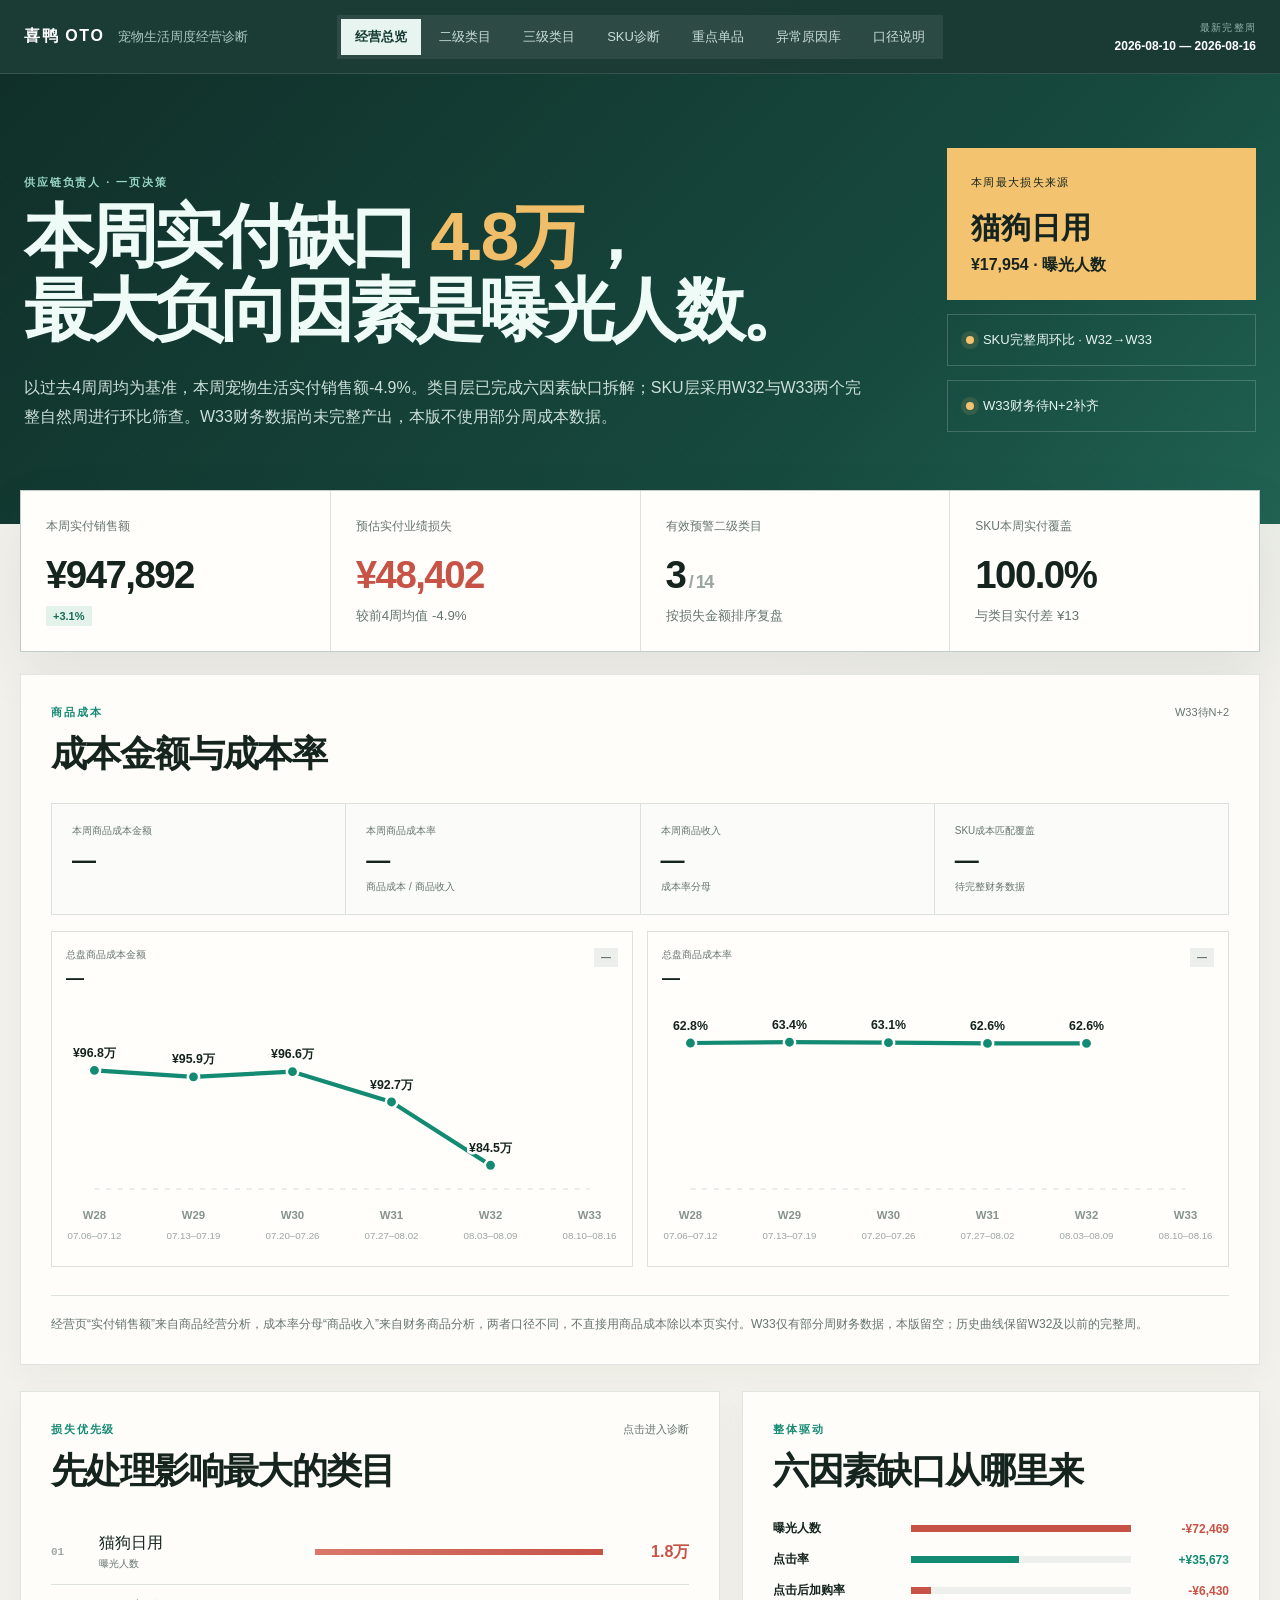
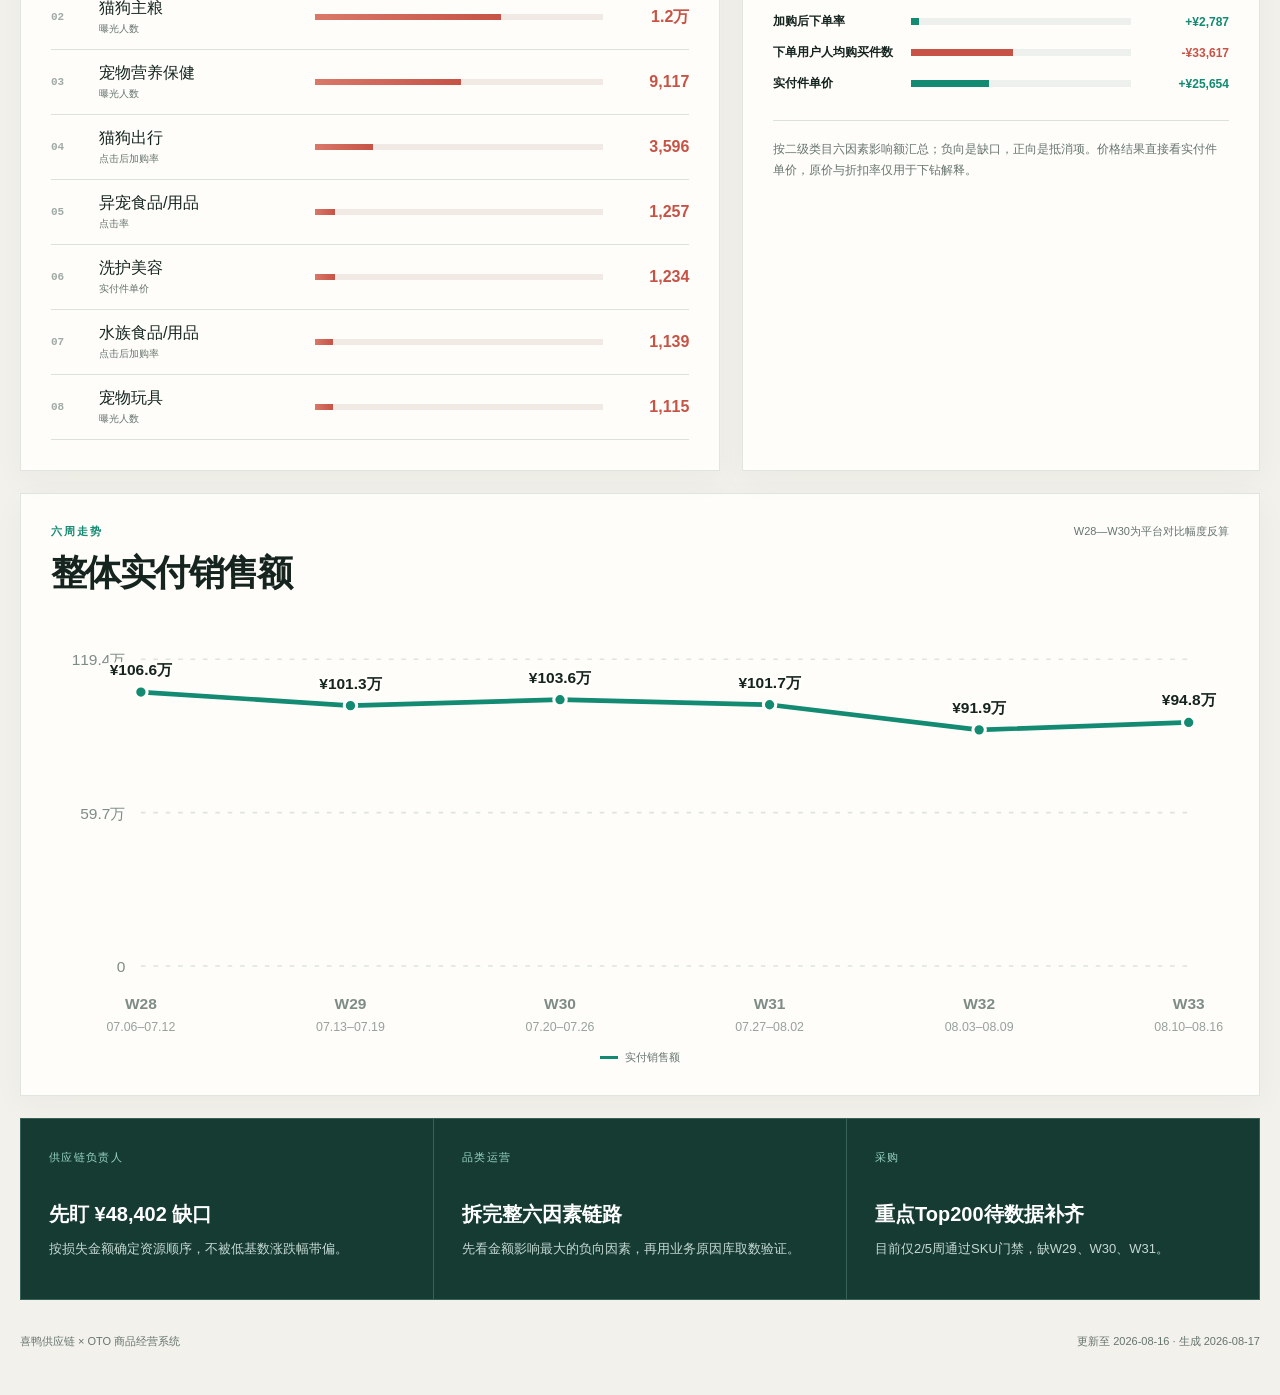
==== commit 67c089f3: "Update 喜鸭 OTO report with gated Top 200 SKU tracking" ====
--- a/reports/2026-08-14-xiya-oto-pet-weekly/index.html
+++ b/reports/2026-08-14-xiya-oto-pet-weekly/index.html
@@ -3,12 +3,10 @@
   <head>
     <meta charset="UTF-8" />
     <meta name="viewport" content="width=device-width, initial-scale=1.0" />
-    <meta name="theme-color" content="#173f36" />
-    <title>喜鸭 OTO 宠物生活经营诊断</title>
-    <script type="module" crossorigin src="./assets/index-CmufK5Da.js"></script>
-    <link rel="stylesheet" crossorigin href="./assets/index-B3bw98t5.css">
+    <meta name="description" content="喜鸭 OTO 宠物生活周度经营诊断" />
+    <title>喜鸭 OTO｜宠物生活经营决策看板</title>
+    <script type="module" crossorigin src="./assets/index-DrlY_0m7.js"></script>
+    <link rel="stylesheet" crossorigin href="./assets/index-F-dV31Ks.css">
   </head>
-  <body>
-    <div id="root"></div>
-  </body>
+  <body><div id="root"></div></body>
 </html>
--- a/reports/2026-08-14-xiya-oto-pet-weekly/assets/index-F-dV31Ks.css
+++ b/reports/2026-08-14-xiya-oto-pet-weekly/assets/index-F-dV31Ks.css
@@ -0,0 +1 @@
+:root{--ink:#15241f;--muted:#66746f;--paper:#f3f1eb;--panel:#fffefa;--deep:#153b33;--teal:#138a72;--mint:#99d6c4;--red:#c65346;--red-soft:#f9e7e3;--gold:#d99a3d;--amber-soft:#fff0d6;--green-soft:#e3f3ec;--line:#dce1dc;--shadow:0 20px 55px #19393014}*{box-sizing:border-box}html{scroll-behavior:smooth}body{color:var(--ink);background:radial-gradient(circle at 88% 0, #138a7217, transparent 24%), var(--paper);margin:0;font-family:-apple-system,BlinkMacSystemFont,Segoe UI,PingFang SC,Microsoft YaHei,sans-serif}button,input,select{font:inherit;color:inherit}button{cursor:pointer}main{min-height:100vh}.topbar{z-index:20;color:#fff;-webkit-backdrop-filter:blur(18px);backdrop-filter:blur(18px);background:#12342df5;border-bottom:1px solid #ffffff1f;grid-template-columns:1fr auto 1fr;align-items:center;min-height:74px;padding:0 max(24px,50vw - 720px);display:grid;position:sticky;top:0}.brand{align-items:baseline;gap:14px;display:flex}.brand span{letter-spacing:.1em;font-weight:850}.brand small{color:#aac7bd}.topbar nav{background:#ffffff14;gap:4px;padding:4px;display:flex}.topbar nav button{color:#c9ddd6;background:0 0;border:0;padding:9px 14px;font-size:13px}.topbar nav button.active{color:var(--deep);background:#e7f4ef;font-weight:760}.period{text-align:right;justify-self:end}.period span,.period strong{display:block}.period span{color:#8eb2a7;letter-spacing:.12em;font-size:10px}.period strong{margin-top:4px;font-size:12px}.hero{color:#effbf6;background:linear-gradient(120deg,#ffffff0a 1px,#0000 1px) 0 0/34px 34px,linear-gradient(135deg,#102f29,#174a3f 68%,#206353);grid-template-columns:1.5fr .55fr;align-items:end;gap:80px;padding:74px max(24px,50vw - 660px) 92px;display:grid}.eyebrow{color:var(--teal);letter-spacing:.17em;text-transform:uppercase;margin:0 0 10px;font-size:11px;font-weight:850}.hero .eyebrow{color:var(--mint)}h1{letter-spacing:-.055em;margin:0;font-size:clamp(38px,5.4vw,76px);line-height:1.06}.hero h1 em{color:#f0be69;font-style:normal}.hero-copy{color:#cce0d9;max-width:850px;margin:26px 0 0;font-size:16px;line-height:1.85}.hero-side{gap:14px;display:grid}.signal{color:var(--ink);background:#f3c36f;padding:24px}.signal span{letter-spacing:.12em;font-size:11px}.signal strong{margin:18px 0 6px;font-size:30px;display:block}.signal p{margin:0;font-weight:700}.gate{color:#e8f5f0;border:1px solid #ffffff2e;padding:16px 18px;font-size:13px}.gate .dot{background:#f3c36f;border-radius:50%;width:8px;height:8px;margin-right:9px;display:inline-block;box-shadow:0 0 0 5px #f3c36f1f}.kpis,.overview-grid,.weekly-panel,.action-cards,.workspace,footer{width:min(1320px,100% - 40px);margin-inline:auto}.kpis{background:var(--line);box-shadow:var(--shadow);border:1px solid #153b331f;grid-template-columns:repeat(4,1fr);gap:1px;margin-top:-34px;display:grid}.kpis article{background:var(--panel);min-height:152px;padding:25px}.kpis span:first-child{color:var(--muted);font-size:12px}.kpis strong{letter-spacing:-.04em;margin:18px 0 9px;font-size:clamp(27px,3vw,39px);display:block}.kpis strong b{color:#9aa6a1;font-size:18px}.kpis small{color:var(--muted)}.cost-overview{width:min(1320px,100% - 40px);margin:22px auto 0}.cost-overview-kpis{background:var(--line);border:1px solid var(--line);grid-template-columns:repeat(4,1fr);gap:1px;display:grid}.cost-overview-kpis>div{background:#fbfcf9;padding:20px}.cost-overview-kpis span,.cost-overview-kpis small{color:var(--muted);font-size:10px;display:block}.cost-overview-kpis strong{margin:8px 0 6px;font-size:24px;display:block}.cost-trend-grid{grid-template-columns:1fr 1fr;gap:14px;margin-top:16px;display:grid}.loss-number{color:var(--red)!important}.change{font-variant-numeric:tabular-nums;padding:4px 7px;font-size:11px;font-weight:800;display:inline-flex}.change.down{color:#a93f35;background:var(--red-soft)}.change.soft-down{color:#8d5d17;background:var(--amber-soft)}.change.up{color:#176c56;background:var(--green-soft)}.change.flat{color:var(--muted);background:#ecefec}.status{white-space:nowrap;align-items:center;gap:6px;padding:4px 7px;font-size:10px;font-weight:750;display:inline-flex}.status i{border-radius:50%;width:6px;height:6px}.status.red{color:#a53c31;background:var(--red-soft)}.status.red i{background:var(--red)}.status.amber{color:#8c5911;background:var(--amber-soft)}.status.amber i{background:var(--gold)}.status.green{color:#176c56;background:var(--green-soft)}.status.green i{background:var(--teal)}.status.gray{color:#6b7571;background:#ecefec}.status.gray i{background:#8d9994}.overview-grid{grid-template-columns:1.15fr .85fr;gap:22px;margin-top:26px;display:grid}.panel{background:#fffefaf5;border:1px solid #153b331f;padding:30px;box-shadow:0 9px 30px #16352d0a}.panel-head{justify-content:space-between;align-items:flex-start;gap:24px;margin-bottom:24px;display:flex}.panel-head h2,.detail-head h2,.method-cards h2{letter-spacing:-.045em;margin:0;font-size:clamp(24px,3vw,36px)}.panel-head>span{color:var(--muted);font-size:11px}.loss-ranking button{border:0;border-bottom:1px solid var(--line);text-align:left;background:0 0;grid-template-columns:34px minmax(140px,.7fr) 1fr 72px;align-items:center;gap:14px;width:100%;padding:13px 0;display:grid}.loss-ranking button:hover .rank-name strong{color:var(--teal)}.rank{color:#a0aaa6;font:700 11px ui-monospace,SFMono-Regular,Menlo,monospace}.rank-name strong,.rank-name small{display:block}.rank-name small{color:var(--muted);margin-top:3px;font-size:10px}.rank-bar{background:#f0e9e4;height:6px}.rank-bar i{background:linear-gradient(90deg,#d97869,var(--red));height:100%;display:block}.loss-ranking button>strong{color:var(--red);text-align:right}.factor-bars{gap:14px;margin-top:16px;display:grid}.factor-row{grid-template-columns:minmax(150px,1fr) minmax(80px,1.35fr) 86px;align-items:center;gap:12px;display:grid}.factor-meta span,.factor-meta small{display:block}.factor-meta span{font-size:12px;font-weight:760}.factor-meta small{color:var(--muted);margin-top:4px;font-size:9px;line-height:1.5}.factor-meta .change{margin-left:5px;padding:2px 4px;font-size:8px;display:inline-flex}.factor-track{background:#edf0ed;height:7px;overflow:hidden}.factor-track i{height:100%;display:block}.factor-track i.negative{background:var(--red)}.factor-track i.positive{background:var(--teal)}.factor-row>strong{text-align:right;font-size:12px}.negative{color:var(--red)}.positive{color:var(--teal)}.summary-factors .factor-row{grid-template-columns:minmax(125px,.8fr) 1.4fr 86px}.panel-note{color:var(--muted);border-top:1px solid var(--line);margin:28px 0 0;padding-top:18px;font-size:12px;line-height:1.7}.weekly-panel{margin-top:22px}.line-chart-wrap{width:100%}.line-chart{width:100%;height:auto;min-height:210px;display:block;overflow:visible}.line-chart line{stroke:#dfe4df;stroke-dasharray:3 5}.line-chart text{fill:#7e8c87;font-size:10px}.line-chart text.week-axis-label{font-weight:700}.line-chart text.week-axis-label .week-date-label{fill:#97a19d;font-size:8px;font-weight:500}.line-chart text.point-value{fill:var(--ink);paint-order:stroke;stroke:var(--panel);stroke-width:4px;stroke-linejoin:round;font-size:10px;font-weight:800}.line-chart .series{fill:none;stroke-width:3px;stroke-linecap:round;stroke-linejoin:round}.line-chart circle{stroke:var(--panel);stroke-width:2px}.legend{color:var(--muted);justify-content:center;gap:18px;font-size:11px;display:flex}.legend span{align-items:center;gap:7px;display:flex}.legend i{width:18px;height:3px}.action-cards{background:#386158;border:1px solid #386158;grid-template-columns:repeat(3,1fr);gap:1px;margin-top:22px;display:grid}.action-cards article{color:#fff;background:var(--deep);min-height:180px;padding:28px}.action-cards span{color:var(--mint);letter-spacing:.12em;font-size:11px}.action-cards strong{margin:36px 0 10px;font-size:20px;display:block}.action-cards p{color:#c5d9d2;margin:0;font-size:13px;line-height:1.7}.workspace{padding:54px 0 20px}.workspace-head{justify-content:space-between;align-items:flex-end;gap:36px;margin-bottom:30px;display:flex}.workspace-head h1{font-size:clamp(38px,5vw,62px)}.workspace-head p:last-child{color:var(--muted)}.workspace-head label{color:var(--muted);gap:7px;font-size:11px;display:grid}.filters{align-items:flex-end;gap:12px;display:flex}select,input{background:var(--panel);border:1px solid #bdc8c2;border-radius:0;outline:0;min-width:220px;padding:11px 12px}select:focus,input:focus{border-color:var(--teal);box-shadow:0 0 0 3px #138a721a}.category-layout{grid-template-columns:360px 1fr;align-items:start;gap:22px;display:grid}.category-list{background:var(--panel);border:1px solid var(--line);max-height:calc(100vh - 160px);display:grid;overflow-y:auto}.category-list button{border:0;border-bottom:1px solid var(--line);text-align:left;background:0 0;grid-template-columns:1fr auto;gap:6px 12px;padding:16px;display:grid}.category-list button:hover{background:#f2f8f5}.category-list button.active{box-shadow:inset 4px 0 var(--teal);background:#e6f3ee}.category-list button>span:nth-child(2){text-align:right}.category-list strong,.category-list small,.category-list b{display:block}.category-list small{color:var(--muted);margin-top:4px;font-size:10px}.category-list b{color:var(--red);margin-bottom:6px;font-size:12px}.mini-trend{grid-column:1/-1;width:100%;height:34px}.mini-trend path{fill:none;stroke-width:2px}.mini-trend circle{stroke:var(--panel);stroke-width:1.5px}.mini-trend.teal path{stroke:var(--teal)}.mini-trend.teal circle{fill:var(--teal)}.mini-trend.red path{stroke:var(--red)}.mini-trend.red circle{fill:var(--red)}.detail-panel{background:var(--panel);border:1px solid var(--line);box-shadow:var(--shadow);padding:30px}.detail-head{justify-content:space-between;align-items:flex-start;gap:24px;display:flex}.detail-kpis{border-block:1px solid var(--line);grid-template-columns:repeat(3,1fr);margin:26px 0;display:grid}.detail-kpis>div{border-right:1px solid var(--line);padding:20px}.detail-kpis>div:last-child{border-right:0}.detail-kpis span:first-child,.detail-kpis small{color:var(--muted);font-size:11px;display:block}.detail-kpis strong{margin:9px 0 7px;font-size:22px;display:block}.detail-grid{grid-template-columns:1.18fr .82fr;gap:16px;display:grid}.chart-card,.driver-card{border:1px solid var(--line);background:#fbfcf9;min-width:0;padding:20px}.card-label{color:var(--muted);letter-spacing:.08em;font-size:11px}.equation{color:var(--muted);background:#eef2ee;margin-top:25px;padding:12px;font-size:11px}.diagnosis-strip{color:#fff;background:#356157;grid-template-columns:1fr 1fr;gap:1px;margin-top:16px;display:grid}.diagnosis-strip>div{background:var(--deep);padding:20px}.diagnosis-strip span{color:var(--mint);letter-spacing:.12em;font-size:10px}.diagnosis-strip p{margin:8px 0 0;font-size:13px;line-height:1.7}.all-curves{border:1px solid var(--line);background:#f8faf7;margin-top:18px;padding:24px}.all-curves-head{justify-content:space-between;align-items:flex-end;gap:22px;margin-bottom:18px;display:flex}.all-curves-head h3{letter-spacing:-.035em;margin:0;font-size:24px}.all-curves-head>span{color:var(--muted);font-size:10px}.metric-curve-grid{grid-template-columns:repeat(3,minmax(0,1fr));gap:12px;display:grid}.metric-curve{border:1px solid var(--line);background:var(--panel);min-width:0;padding:16px 14px 10px}.metric-curve-head{justify-content:space-between;align-items:flex-start;gap:10px;display:flex}.metric-curve-head span,.metric-curve-head strong{display:block}.metric-curve-head span{color:var(--muted);font-size:10px}.metric-curve-head strong{margin-top:6px;font-size:18px}.metric-curve svg{width:100%;height:auto;margin-top:6px;display:block;overflow:visible}.metric-curve svg>line{stroke:#e2e6e2;stroke-dasharray:3 4}.metric-curve svg>path{fill:none;stroke:var(--teal);stroke-width:2.5px;stroke-linecap:round;stroke-linejoin:round}.metric-curve svg circle{fill:var(--teal);stroke:var(--panel);stroke-width:1.5px}.metric-curve svg text{fill:var(--ink);paint-order:stroke;stroke:var(--panel);stroke-width:3px;stroke-linejoin:round;font-size:7.4px;font-weight:750}.metric-curve svg text.metric-week{fill:#87938e;stroke:none;font-size:6.8px;font-weight:600}.metric-curve svg text.metric-week .metric-week-date{fill:#9ca6a2;font-size:5.8px;font-weight:500}.compact-list button{padding:13px 15px}.sku-clues{background:var(--panel);border:1px solid var(--line);margin-top:18px;padding:26px}.sku-clues article{border-top:1px solid var(--line);grid-template-columns:1fr 130px 150px;gap:16px;padding:15px 0;display:grid}.sku-clues strong,.sku-clues small,.sku-clues span,.sku-clues b{display:block}.sku-clues small,.sku-clues span{color:var(--muted);margin-top:5px;font-size:11px}.empty{color:var(--muted)}.coverage-banner{color:#fff;background:#496d64;border:1px solid #496d64;grid-template-columns:.6fr .6fr .45fr 1.45fr;gap:1px;margin-bottom:22px;display:grid}.coverage-banner>div{background:var(--deep);padding:26px}.coverage-banner span{color:var(--mint);font-size:11px}.coverage-banner strong{margin-top:14px;font-size:30px;display:block}.coverage-rule b{color:#f1c274}.coverage-rule p{color:#c9dbd5;margin:10px 0 0;line-height:1.7}.sku-opportunity{margin-bottom:22px}.sku-opportunity-list{grid-template-columns:1fr 1fr;gap:0 28px;display:grid}.sku-opportunity-list.rich{grid-template-columns:1fr}.sku-opportunity-list article{border-top:1px solid var(--line);grid-template-columns:30px minmax(0,1fr) 145px 90px;align-items:center;gap:12px;padding:14px 0;display:grid}.sku-opportunity-list article>span{color:#9aa6a1;font:700 11px ui-monospace,SFMono-Regular,Menlo,monospace}.sku-opportunity-list article div strong,.sku-opportunity-list article div small,.sku-opportunity-list article div b{display:block}.sku-opportunity-list article div small{color:var(--muted);margin-top:4px;font-size:10px}.sku-opportunity-list article div p{color:#364c45;margin:7px 0 0;font-size:11px;line-height:1.5}.sku-opportunity-list article div em{color:#8b6324;margin-top:4px;font-size:10px;font-style:normal;line-height:1.5;display:block}.sku-opportunity-list article>strong{color:var(--red);text-align:right}.sku-table{padding:0;overflow:auto}.sku-table table{border-collapse:collapse;width:100%;font-size:12px}.sku-table th,.sku-table td{border-bottom:1px solid var(--line);white-space:nowrap;text-align:right;vertical-align:top;padding:13px 14px}.sku-table th{color:#fff;background:var(--deep);letter-spacing:.04em;font-size:10px}.sku-table th:first-child,.sku-table td:first-child{text-align:left;white-space:normal;min-width:340px}.sku-table td:nth-child(2){text-align:left}.sku-table td strong,.sku-table td small{display:block}.sku-table td small{color:var(--muted);margin-top:4px;font-size:10px}.sku-table .evidence-cell{white-space:normal;text-align:left;min-width:320px;max-width:380px;color:var(--muted);line-height:1.6}.sku-diagnosis-kpis{grid-template-columns:.72fr .72fr .72fr 1.6fr}.sku-result-panel,.sku-factor-panel{margin-bottom:22px}.segmented{background:#edf1ee;padding:3px;display:flex}.segmented button{color:var(--muted);background:0 0;border:0;padding:9px 14px;font-size:11px}.segmented button.active{color:#fff;background:var(--teal);font-weight:800}.result-controls{align-items:flex-end;gap:12px;display:flex}.result-controls label{color:var(--muted);gap:5px;font-size:10px;display:grid}.result-controls select{min-width:270px;padding:8px 10px}.sku-result-state{min-height:220px;color:var(--muted);border:1px solid var(--line);background:#fbfcf9;place-items:center;display:grid}.sku-result-state.error{color:var(--red)}.sku-diagnosis-layout{grid-template-columns:380px minmax(0,1fr);align-items:start;gap:18px;display:grid}.sku-result-list{border:1px solid var(--line);max-height:650px;display:grid;overflow-y:auto}.sku-result-list button{border:0;border-bottom:1px solid var(--line);text-align:left;background:#fff;grid-template-columns:26px minmax(0,1fr) 84px;align-items:center;gap:10px;padding:13px;display:grid}.sku-result-list button:hover,.sku-result-list button.active{background:#eef7f3}.sku-result-list button.active{box-shadow:inset 4px 0 var(--teal)}.sku-result-list button>span{color:#9aa6a1;font:700 10px ui-monospace,SFMono-Regular,Menlo,monospace}.sku-result-list strong,.sku-result-list small{display:block}.sku-result-list strong{font-size:11px;line-height:1.45}.sku-result-list small{color:var(--muted);margin-top:4px;font-size:9px}.sku-result-list b{text-align:right;font-size:11px}.sku-result-detail{border:1px solid var(--line);background:#fbfcf9;min-height:650px;padding:24px}.sku-result-detail .detail-head h2{max-width:700px;font-size:26px;line-height:1.25}.sku-result-detail .detail-head small{color:var(--muted);margin-top:8px;display:block}.result-pill{white-space:nowrap;background:#edf1ee;padding:8px 10px;font-size:14px;font-weight:850}.sku-result-kpis{background:var(--line);border:1px solid var(--line);grid-template-columns:repeat(3,1fr);gap:1px;margin:22px 0;display:grid}.sku-result-kpis div{background:#fff;padding:16px}.sku-result-kpis span,.sku-result-kpis strong{display:block}.sku-result-kpis span{color:var(--muted);font-size:10px}.sku-result-kpis strong{margin-top:8px;font-size:17px}.sku-data-warning,.sku-cause-note{margin-top:16px;padding:16px}.sku-data-warning{border-left:4px solid var(--red);background:#fff0ed}.sku-data-warning p,.sku-cause-note p{margin:7px 0 0;font-size:12px;line-height:1.65}.sku-data-warning p{color:#74463e}.sku-cause-note{border-left:4px solid var(--gold);background:#fff4df}.sku-cause-note p{color:#5c5548}.factor-controls{align-items:flex-end;gap:12px;display:flex}.factor-controls label{color:var(--muted);gap:5px;font-size:10px;display:grid}.factor-controls select{min-width:190px;padding:8px 10px}.sku-factor-panel>.sku-table{margin:0 -30px -1px}.sku-factor-panel>.sku-table table{width:100%}.sku-factor-panel>.panel-note{margin-top:0;padding:18px 0 0}.detail-kpis{grid-template-columns:repeat(5,1fr)}.sku-clues article{grid-template-columns:minmax(0,1fr) 110px 110px 110px}.sku-cost-kpis{background:#d9e2de;border:1px solid #d9e2de;grid-template-columns:repeat(3,1fr);gap:1px;margin:-10px 0 22px;display:grid}.sku-cost-kpis>div{background:#f2f7f4;padding:14px 16px}.sku-cost-kpis span,.sku-cost-kpis strong,.sku-cost-kpis small{display:block}.sku-cost-kpis span,.sku-cost-kpis small{color:var(--muted);font-size:10px}.sku-cost-kpis strong{margin:7px 0 5px;font-size:15px}.sku-unit-economics{background:#eef7f3;border:1px solid #d7e4df;margin:-10px 0 22px;padding:16px}.sku-unit-economics-head{justify-content:space-between;align-items:flex-end;gap:16px;margin-bottom:12px;display:flex}.sku-unit-economics-head span,.sku-unit-economics-head strong{display:block}.sku-unit-economics-head span,.sku-unit-economics-head small{color:var(--muted);font-size:10px}.sku-unit-economics-head strong{margin-top:5px;font-size:16px}.sku-unit-economics-kpis{background:#cddbd6;border:1px solid #cddbd6;grid-template-columns:repeat(3,1fr);gap:1px;display:grid}.sku-unit-economics-kpis>article{background:#fff;padding:14px 16px}.sku-unit-economics-kpis span,.sku-unit-economics-kpis small{color:var(--muted);font-size:10px;display:block}.unit-week-values{grid-template-columns:1fr auto 1fr;align-items:end;gap:8px;margin-top:12px;display:grid}.unit-week-values strong{color:var(--ink);margin-top:4px;font-size:17px;display:block}.unit-week-values i{color:#91a099;align-self:center;font-size:12px;font-style:normal}.sku-unit-economics-kpis>article>b{margin-top:10px;font-size:10px;display:inline-block}.sku-unit-economics-kpis>article>b.flat{color:var(--muted)}.sku-unit-economics-kpis>article>p{color:var(--muted);margin:7px 0 0;font-size:9px;line-height:1.5}.sku-price-explain{color:var(--muted);background:#e3eeea;align-items:flex-start;gap:12px;margin-top:12px;padding:11px 13px;font-size:10px;line-height:1.6;display:flex}.sku-price-explain b{color:var(--teal);flex:none}.cost-rate-anomaly{background:#f7faf8;border:1px solid #d7e0dc;margin:18px 0 22px;padding:20px}.cost-rate-anomaly.negative{border-left:5px solid var(--red);background:#fff6f3}.cost-rate-anomaly.positive{border-left:5px solid var(--teal);background:#f1faf6}.cost-rate-anomaly-head{justify-content:space-between;align-items:flex-start;gap:20px;display:flex}.cost-rate-anomaly-head h3{color:var(--ink);margin:5px 0 0;font-size:22px}.cost-rate-anomaly-head>span{color:var(--ink);background:#e9eeeb;padding:7px 9px;font-size:12px;font-weight:800}.cost-rate-anomaly.negative .cost-rate-anomaly-head>span{color:var(--red);background:#fee6e0}.cost-rate-anomaly.positive .cost-rate-anomaly-head>span{color:var(--teal);background:#dff2ea}.cost-rate-anomaly-kpis{background:#d8e0dc;border:1px solid #d8e0dc;grid-template-columns:repeat(3,1fr);gap:1px;margin-top:16px;display:grid}.cost-rate-anomaly-kpis>div{background:#fff;padding:14px 16px}.cost-rate-anomaly-kpis span,.cost-rate-anomaly-kpis strong{display:block}.cost-rate-anomaly-kpis span{color:var(--muted);font-size:10px}.cost-rate-anomaly-kpis strong{margin-top:7px;font-size:18px}.cost-rate-anomaly>p{color:var(--muted);margin:14px 0 0;font-size:10px;line-height:1.7}.focus-view{max-width:1320px}.focus-gate-alert{color:#fff;background:var(--deep);border-left:7px solid var(--gold);grid-template-columns:1fr auto;align-items:center;gap:28px;padding:32px;display:grid}.focus-gate-alert span{color:var(--mint);letter-spacing:.12em;font-size:10px}.focus-gate-alert h2{margin:9px 0 8px;font-size:32px}.focus-gate-alert p{color:#c7dad3;max-width:800px;margin:0;line-height:1.7}.focus-gate-alert>strong{white-space:nowrap;font-size:48px}.focus-gate-alert>strong small{color:#c7dad3;font-size:13px}.focus-audit-grid{grid-template-columns:repeat(5,1fr);gap:10px;margin:18px 0;display:grid}.focus-audit-grid article{background:var(--panel);border:1px solid var(--line);border-top:4px solid var(--red);min-width:0;padding:18px}.focus-audit-grid article.passed{border-top-color:var(--teal)}.focus-audit-grid article>div{justify-content:space-between;align-items:center;gap:10px;display:flex}.focus-audit-grid article>div span{color:var(--muted);font-size:10px}.focus-audit-grid article>div b{color:var(--red);background:#fee8e2;padding:4px 6px;font-size:9px}.focus-audit-grid article.passed>div b{color:var(--teal);background:#e1f3ec}.focus-audit-grid h3{margin:18px 0 12px;font-size:16px}.focus-audit-grid strong,.focus-audit-grid small{display:block}.focus-audit-grid strong{font-size:16px}.focus-audit-grid small{color:var(--muted);margin-top:6px;font-size:9px;line-height:1.5}.focus-audit-grid p{color:#52655f;border-top:1px solid var(--line);margin:16px 0 0;padding-top:13px;font-size:10px;line-height:1.65}.focus-ready>div:last-of-type{flex-wrap:wrap;gap:8px;display:flex}.focus-ready>div:last-of-type span{color:var(--teal);background:#e6f3ee;padding:9px 12px;font-size:11px;font-weight:800}.focus-summary{grid-template-columns:repeat(5,1fr)}.focus-controls{background:var(--panel);border:1px solid var(--line);grid-template-columns:repeat(4,1fr);gap:12px;margin:20px 0;padding:18px;display:grid}.focus-controls label{color:var(--muted);gap:6px;font-size:10px;display:grid}.focus-controls select,.focus-controls input{width:100%;min-width:0}.focus-layout{grid-template-columns:380px minmax(0,1fr);align-items:start;gap:18px;display:grid}.focus-list{background:var(--panel);border:1px solid var(--line);max-height:850px;display:grid;overflow-y:auto}.focus-list button{border:0;border-bottom:1px solid var(--line);text-align:left;background:#fff;grid-template-columns:30px minmax(0,1fr) 88px;align-items:center;gap:10px;padding:13px;display:grid}.focus-list button:hover,.focus-list button.active{background:#eef7f3}.focus-list button.active{box-shadow:inset 4px 0 var(--teal)}.focus-list button>span{color:#9aa6a1;font:700 10px ui-monospace,SFMono-Regular,Menlo,monospace}.focus-list strong,.focus-list small{display:block}.focus-list strong{font-size:11px;line-height:1.45}.focus-list small{color:var(--muted);margin-top:4px;font-size:9px}.focus-list b{text-align:right;font-size:10px}.focus-detail{border:1px solid var(--line);background:#fbfcf9;padding:24px}.focus-detail .detail-head h2{max-width:720px;font-size:27px;line-height:1.25}.focus-detail .detail-head small{color:var(--muted);margin-top:8px;display:block}.focus-detail-kpis{background:var(--line);border:1px solid var(--line);grid-template-columns:repeat(4,1fr);gap:1px;margin:22px 0;display:grid}.focus-detail-kpis>div{background:#fff;padding:16px}.focus-detail-kpis span,.focus-detail-kpis strong{display:block}.focus-detail-kpis span{color:var(--muted);font-size:10px}.focus-detail-kpis strong{margin:8px 0 6px;font-size:17px}.focus-curves{grid-template-columns:repeat(3,minmax(0,1fr))}.focus-curve{background:#fff}.guide-view{max-width:1180px}.diagnostic-flow{color:#fff;background:#46695f;border:1px solid #46695f;grid-template-columns:repeat(4,1fr);gap:1px;margin-bottom:24px;display:grid}.diagnostic-flow article{background:var(--deep);min-height:160px;padding:24px}.diagnostic-flow b{color:#f1c274;font:700 11px ui-monospace,SFMono-Regular,Menlo,monospace}.diagnostic-flow strong{margin-top:24px;font-size:18px;display:block}.diagnostic-flow p{color:#c7dad3;margin:8px 0 0;font-size:12px;line-height:1.65}.guide-grid{grid-template-columns:1fr 1fr;gap:16px;display:grid}.guide-grid article{background:var(--panel);border:1px solid var(--line);padding:28px;box-shadow:0 9px 30px #16352d0a}.guide-title{border-bottom:1px solid var(--line);align-items:baseline;gap:14px;padding-bottom:18px;display:flex}.guide-title span{color:var(--teal);font:700 11px ui-monospace,SFMono-Regular,Menlo,monospace}.guide-title h2{margin:0;font-size:25px}.guide-grid dl,.guide-grid dd{margin:0}.guide-grid dl>div{border-bottom:1px solid var(--line);padding:16px 0}.guide-grid dl>div:last-child{border-bottom:0;padding-bottom:0}.guide-grid dt{color:var(--teal);letter-spacing:.1em;font-size:10px;font-weight:800}.guide-grid dd{color:#394c46;margin-top:7px;font-size:13px;line-height:1.75}.method-view{max-width:1180px}.method-cards{background:#46695f;border:1px solid #46695f;grid-template-columns:repeat(3,1fr);gap:1px;display:grid}.method-cards article{color:#fff;background:var(--deep);min-height:260px;padding:28px}.method-cards b{color:#f1c274;font:700 12px ui-monospace,SFMono-Regular,Menlo,monospace}.method-cards h2{margin-top:62px}.method-cards p{color:#c7dad3;line-height:1.75}.audit-note{background:#fff4df;border:1px solid #e0c28c;margin-top:22px;padding:28px}.audit-note p{margin:8px 0 0;line-height:1.7}footer{color:var(--muted);justify-content:space-between;padding:34px 0 46px;font-size:11px;display:flex}@media (max-width:1080px){.topbar{grid-template-columns:1fr auto}.topbar nav{border-top:1px solid #ffffff1a;order:3;grid-column:1/-1;justify-content:center;margin:0 -24px}.period{display:none}.hero,.overview-grid,.category-layout,.sku-diagnosis-layout,.focus-layout{grid-template-columns:1fr}.hero{gap:36px}.category-list{max-height:440px}.detail-grid{grid-template-columns:1fr}.metric-curve-grid{grid-template-columns:repeat(2,minmax(0,1fr))}.coverage-banner{grid-template-columns:1fr 1fr}.sku-opportunity-list{grid-template-columns:1fr}.diagnostic-flow{grid-template-columns:1fr 1fr}.sku-result-list,.focus-list{max-height:380px}.sku-result-detail{min-height:0}.focus-audit-grid{grid-template-columns:repeat(3,1fr)}.focus-controls{grid-template-columns:1fr 1fr}}@media (max-width:760px){.topbar{padding:12px 14px 0}.brand small{display:none}.topbar nav{justify-content:flex-start;margin-top:12px;overflow-x:auto}.topbar nav button{white-space:nowrap}.hero{padding:54px 20px 70px}.kpis,.action-cards,.detail-kpis,.coverage-banner,.method-cards,.focus-detail-kpis{grid-template-columns:1fr 1fr}.workspace-head{flex-direction:column;align-items:flex-start}.filters,.factor-controls,.result-controls{flex-direction:column;align-items:stretch;width:100%}.filters label,select,input{width:100%}.result-controls select{width:100%;min-width:0}.diagnosis-strip,.guide-grid,.sku-clues article{grid-template-columns:1fr}.sku-opportunity-list article{grid-template-columns:26px 1fr 82px}.sku-opportunity-list article>div:nth-child(3){display:none}.factor-row{grid-template-columns:1fr 78px}.factor-track{grid-area:2/1/auto/-1}.sku-result-kpis{grid-template-columns:1fr}.workspace{padding-top:34px}.focus-audit-grid{grid-template-columns:1fr 1fr}.focus-gate-alert{grid-template-columns:1fr;align-items:start}.focus-controls{grid-template-columns:1fr}}@media (max-width:520px){h1{font-size:42px}.kpis,.action-cards,.detail-kpis,.coverage-banner,.method-cards,.diagnostic-flow,.focus-detail-kpis{grid-template-columns:1fr}.kpis article{min-height:125px}.panel,.detail-panel{padding:20px}.loss-ranking button{grid-template-columns:28px 1fr 62px}.rank-bar{display:none}.detail-kpis>div{border-right:0;border-bottom:1px solid var(--line)}.overview-grid,.weekly-panel,.workspace,.kpis,.action-cards,footer{width:calc(100% - 22px)}.hero-copy{font-size:14px}.line-chart{min-height:180px}.all-curves{padding:17px 12px}.all-curves-head{flex-direction:column;align-items:flex-start}.metric-curve-grid{grid-template-columns:1fr}.method-cards article{min-height:200px}.method-cards h2{margin-top:34px}.focus-audit-grid{grid-template-columns:1fr}footer{flex-direction:column;gap:8px}}@media (max-width:1080px){.detail-kpis{grid-template-columns:repeat(3,1fr)}}@media (max-width:760px){.cost-overview-kpis,.detail-kpis{grid-template-columns:1fr 1fr}.cost-trend-grid,.sku-cost-kpis,.sku-unit-economics-kpis,.cost-rate-anomaly-kpis{grid-template-columns:1fr}.sku-unit-economics-head{flex-direction:column;align-items:flex-start}}@media (max-width:520px){.cost-overview-kpis,.detail-kpis{grid-template-columns:1fr}.cost-overview{width:calc(100% - 22px)}}
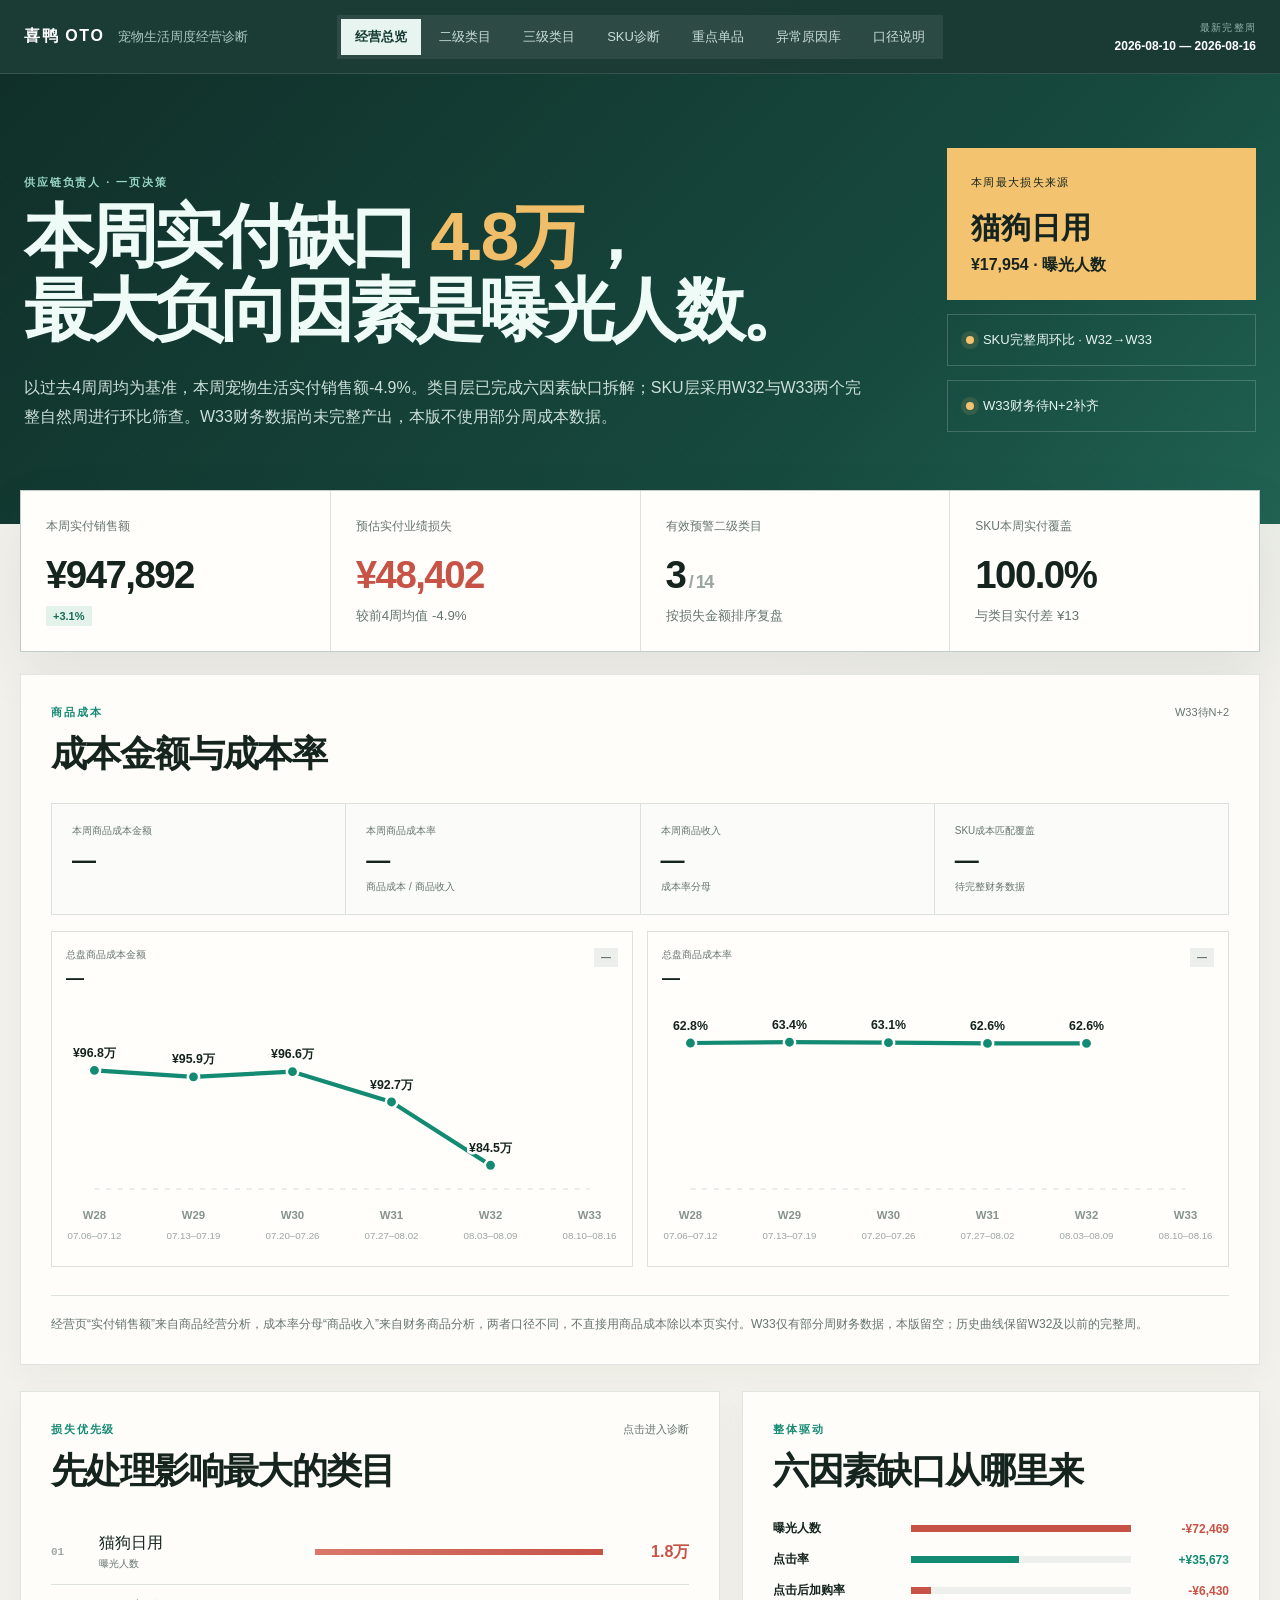
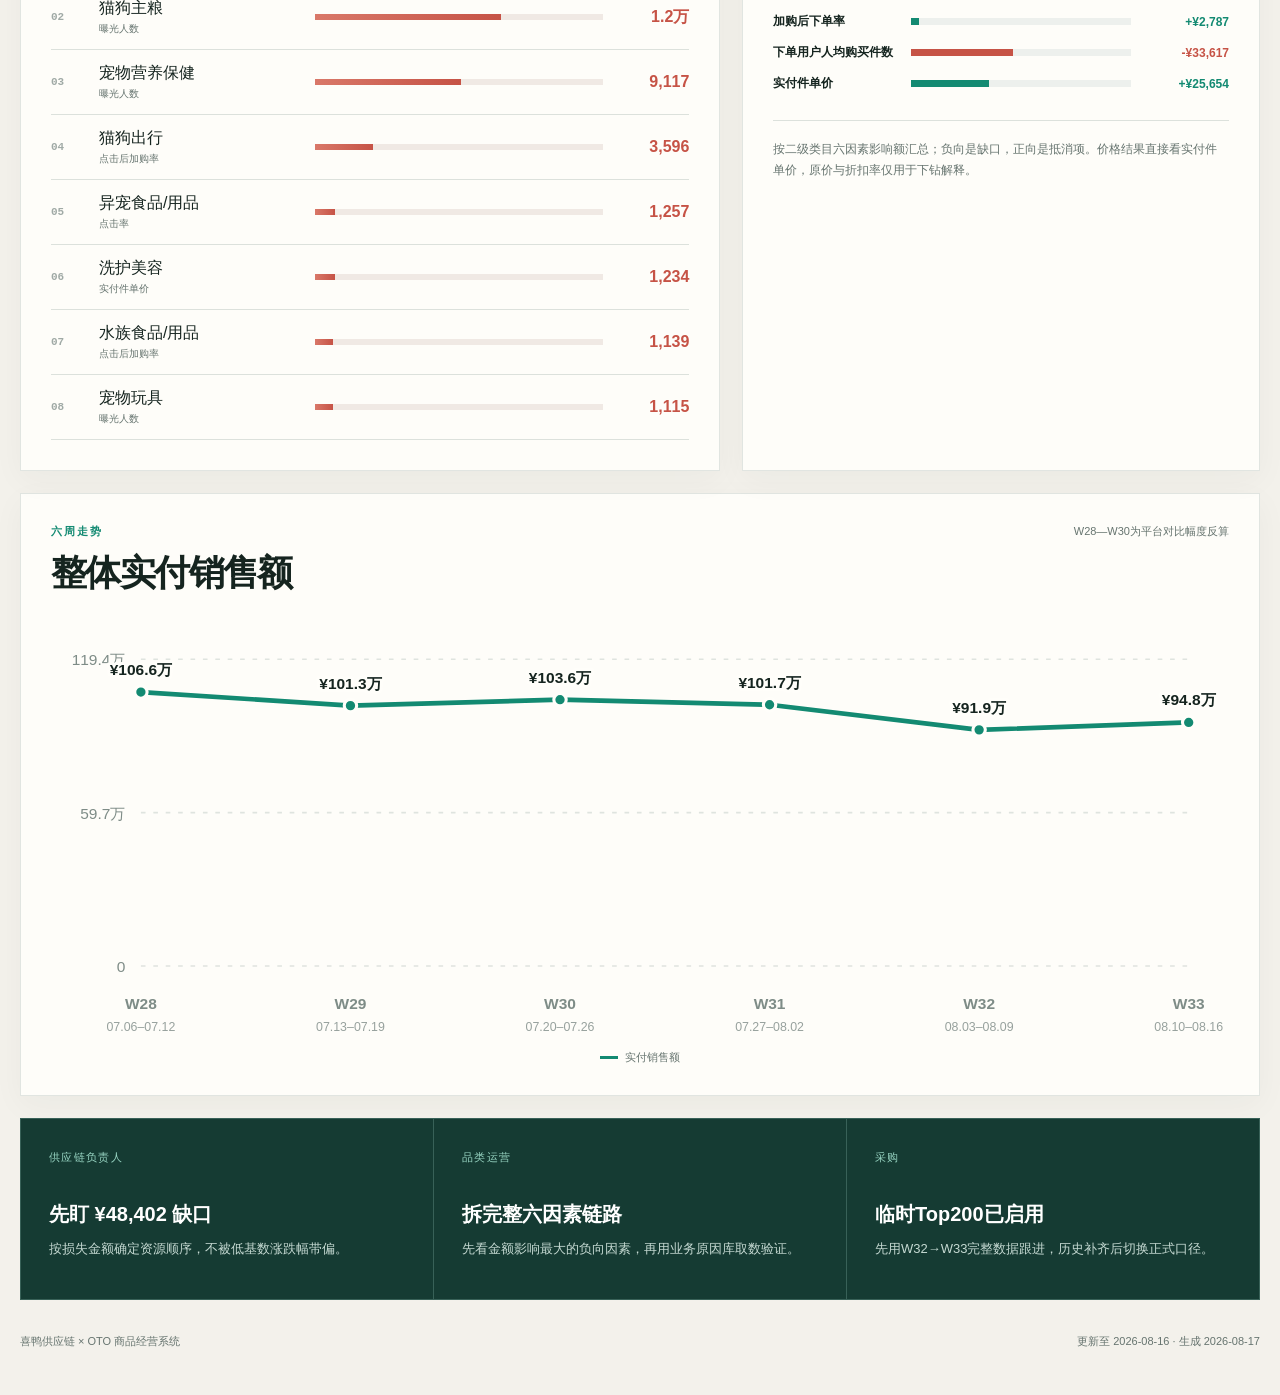
==== commit 41b45cac: "Enable provisional W32-W33 Top 200 SKU tracking" ====
--- a/reports/2026-08-14-xiya-oto-pet-weekly/index.html
+++ b/reports/2026-08-14-xiya-oto-pet-weekly/index.html
@@ -5,8 +5,8 @@
     <meta name="viewport" content="width=device-width, initial-scale=1.0" />
     <meta name="description" content="喜鸭 OTO 宠物生活周度经营诊断" />
     <title>喜鸭 OTO｜宠物生活经营决策看板</title>
-    <script type="module" crossorigin src="./assets/index-DrlY_0m7.js"></script>
-    <link rel="stylesheet" crossorigin href="./assets/index-F-dV31Ks.css">
+    <script type="module" crossorigin src="./assets/index-BO17xByb.js"></script>
+    <link rel="stylesheet" crossorigin href="./assets/index-DSlEq-Fm.css">
   </head>
   <body><div id="root"></div></body>
 </html>
--- a/reports/2026-08-14-xiya-oto-pet-weekly/assets/index-DSlEq-Fm.css
+++ b/reports/2026-08-14-xiya-oto-pet-weekly/assets/index-DSlEq-Fm.css
@@ -0,0 +1 @@
+:root{--ink:#15241f;--muted:#66746f;--paper:#f3f1eb;--panel:#fffefa;--deep:#153b33;--teal:#138a72;--mint:#99d6c4;--red:#c65346;--red-soft:#f9e7e3;--gold:#d99a3d;--amber-soft:#fff0d6;--green-soft:#e3f3ec;--line:#dce1dc;--shadow:0 20px 55px #19393014}*{box-sizing:border-box}html{scroll-behavior:smooth}body{color:var(--ink);background:radial-gradient(circle at 88% 0, #138a7217, transparent 24%), var(--paper);margin:0;font-family:-apple-system,BlinkMacSystemFont,Segoe UI,PingFang SC,Microsoft YaHei,sans-serif}button,input,select{font:inherit;color:inherit}button{cursor:pointer}main{min-height:100vh}.topbar{z-index:20;color:#fff;-webkit-backdrop-filter:blur(18px);backdrop-filter:blur(18px);background:#12342df5;border-bottom:1px solid #ffffff1f;grid-template-columns:1fr auto 1fr;align-items:center;min-height:74px;padding:0 max(24px,50vw - 720px);display:grid;position:sticky;top:0}.brand{align-items:baseline;gap:14px;display:flex}.brand span{letter-spacing:.1em;font-weight:850}.brand small{color:#aac7bd}.topbar nav{background:#ffffff14;gap:4px;padding:4px;display:flex}.topbar nav button{color:#c9ddd6;background:0 0;border:0;padding:9px 14px;font-size:13px}.topbar nav button.active{color:var(--deep);background:#e7f4ef;font-weight:760}.period{text-align:right;justify-self:end}.period span,.period strong{display:block}.period span{color:#8eb2a7;letter-spacing:.12em;font-size:10px}.period strong{margin-top:4px;font-size:12px}.hero{color:#effbf6;background:linear-gradient(120deg,#ffffff0a 1px,#0000 1px) 0 0/34px 34px,linear-gradient(135deg,#102f29,#174a3f 68%,#206353);grid-template-columns:1.5fr .55fr;align-items:end;gap:80px;padding:74px max(24px,50vw - 660px) 92px;display:grid}.eyebrow{color:var(--teal);letter-spacing:.17em;text-transform:uppercase;margin:0 0 10px;font-size:11px;font-weight:850}.hero .eyebrow{color:var(--mint)}h1{letter-spacing:-.055em;margin:0;font-size:clamp(38px,5.4vw,76px);line-height:1.06}.hero h1 em{color:#f0be69;font-style:normal}.hero-copy{color:#cce0d9;max-width:850px;margin:26px 0 0;font-size:16px;line-height:1.85}.hero-side{gap:14px;display:grid}.signal{color:var(--ink);background:#f3c36f;padding:24px}.signal span{letter-spacing:.12em;font-size:11px}.signal strong{margin:18px 0 6px;font-size:30px;display:block}.signal p{margin:0;font-weight:700}.gate{color:#e8f5f0;border:1px solid #ffffff2e;padding:16px 18px;font-size:13px}.gate .dot{background:#f3c36f;border-radius:50%;width:8px;height:8px;margin-right:9px;display:inline-block;box-shadow:0 0 0 5px #f3c36f1f}.kpis,.overview-grid,.weekly-panel,.action-cards,.workspace,footer{width:min(1320px,100% - 40px);margin-inline:auto}.kpis{background:var(--line);box-shadow:var(--shadow);border:1px solid #153b331f;grid-template-columns:repeat(4,1fr);gap:1px;margin-top:-34px;display:grid}.kpis article{background:var(--panel);min-height:152px;padding:25px}.kpis span:first-child{color:var(--muted);font-size:12px}.kpis strong{letter-spacing:-.04em;margin:18px 0 9px;font-size:clamp(27px,3vw,39px);display:block}.kpis strong b{color:#9aa6a1;font-size:18px}.kpis small{color:var(--muted)}.cost-overview{width:min(1320px,100% - 40px);margin:22px auto 0}.cost-overview-kpis{background:var(--line);border:1px solid var(--line);grid-template-columns:repeat(4,1fr);gap:1px;display:grid}.cost-overview-kpis>div{background:#fbfcf9;padding:20px}.cost-overview-kpis span,.cost-overview-kpis small{color:var(--muted);font-size:10px;display:block}.cost-overview-kpis strong{margin:8px 0 6px;font-size:24px;display:block}.cost-trend-grid{grid-template-columns:1fr 1fr;gap:14px;margin-top:16px;display:grid}.loss-number{color:var(--red)!important}.change{font-variant-numeric:tabular-nums;padding:4px 7px;font-size:11px;font-weight:800;display:inline-flex}.change.down{color:#a93f35;background:var(--red-soft)}.change.soft-down{color:#8d5d17;background:var(--amber-soft)}.change.up{color:#176c56;background:var(--green-soft)}.change.flat{color:var(--muted);background:#ecefec}.status{white-space:nowrap;align-items:center;gap:6px;padding:4px 7px;font-size:10px;font-weight:750;display:inline-flex}.status i{border-radius:50%;width:6px;height:6px}.status.red{color:#a53c31;background:var(--red-soft)}.status.red i{background:var(--red)}.status.amber{color:#8c5911;background:var(--amber-soft)}.status.amber i{background:var(--gold)}.status.green{color:#176c56;background:var(--green-soft)}.status.green i{background:var(--teal)}.status.gray{color:#6b7571;background:#ecefec}.status.gray i{background:#8d9994}.overview-grid{grid-template-columns:1.15fr .85fr;gap:22px;margin-top:26px;display:grid}.panel{background:#fffefaf5;border:1px solid #153b331f;padding:30px;box-shadow:0 9px 30px #16352d0a}.panel-head{justify-content:space-between;align-items:flex-start;gap:24px;margin-bottom:24px;display:flex}.panel-head h2,.detail-head h2,.method-cards h2{letter-spacing:-.045em;margin:0;font-size:clamp(24px,3vw,36px)}.panel-head>span{color:var(--muted);font-size:11px}.loss-ranking button{border:0;border-bottom:1px solid var(--line);text-align:left;background:0 0;grid-template-columns:34px minmax(140px,.7fr) 1fr 72px;align-items:center;gap:14px;width:100%;padding:13px 0;display:grid}.loss-ranking button:hover .rank-name strong{color:var(--teal)}.rank{color:#a0aaa6;font:700 11px ui-monospace,SFMono-Regular,Menlo,monospace}.rank-name strong,.rank-name small{display:block}.rank-name small{color:var(--muted);margin-top:3px;font-size:10px}.rank-bar{background:#f0e9e4;height:6px}.rank-bar i{background:linear-gradient(90deg,#d97869,var(--red));height:100%;display:block}.loss-ranking button>strong{color:var(--red);text-align:right}.factor-bars{gap:14px;margin-top:16px;display:grid}.factor-row{grid-template-columns:minmax(150px,1fr) minmax(80px,1.35fr) 86px;align-items:center;gap:12px;display:grid}.factor-meta span,.factor-meta small{display:block}.factor-meta span{font-size:12px;font-weight:760}.factor-meta small{color:var(--muted);margin-top:4px;font-size:9px;line-height:1.5}.factor-meta .change{margin-left:5px;padding:2px 4px;font-size:8px;display:inline-flex}.factor-track{background:#edf0ed;height:7px;overflow:hidden}.factor-track i{height:100%;display:block}.factor-track i.negative{background:var(--red)}.factor-track i.positive{background:var(--teal)}.factor-row>strong{text-align:right;font-size:12px}.negative{color:var(--red)}.positive{color:var(--teal)}.summary-factors .factor-row{grid-template-columns:minmax(125px,.8fr) 1.4fr 86px}.panel-note{color:var(--muted);border-top:1px solid var(--line);margin:28px 0 0;padding-top:18px;font-size:12px;line-height:1.7}.weekly-panel{margin-top:22px}.line-chart-wrap{width:100%}.line-chart{width:100%;height:auto;min-height:210px;display:block;overflow:visible}.line-chart line{stroke:#dfe4df;stroke-dasharray:3 5}.line-chart text{fill:#7e8c87;font-size:10px}.line-chart text.week-axis-label{font-weight:700}.line-chart text.week-axis-label .week-date-label{fill:#97a19d;font-size:8px;font-weight:500}.line-chart text.point-value{fill:var(--ink);paint-order:stroke;stroke:var(--panel);stroke-width:4px;stroke-linejoin:round;font-size:10px;font-weight:800}.line-chart .series{fill:none;stroke-width:3px;stroke-linecap:round;stroke-linejoin:round}.line-chart circle{stroke:var(--panel);stroke-width:2px}.legend{color:var(--muted);justify-content:center;gap:18px;font-size:11px;display:flex}.legend span{align-items:center;gap:7px;display:flex}.legend i{width:18px;height:3px}.action-cards{background:#386158;border:1px solid #386158;grid-template-columns:repeat(3,1fr);gap:1px;margin-top:22px;display:grid}.action-cards article{color:#fff;background:var(--deep);min-height:180px;padding:28px}.action-cards span{color:var(--mint);letter-spacing:.12em;font-size:11px}.action-cards strong{margin:36px 0 10px;font-size:20px;display:block}.action-cards p{color:#c5d9d2;margin:0;font-size:13px;line-height:1.7}.workspace{padding:54px 0 20px}.workspace-head{justify-content:space-between;align-items:flex-end;gap:36px;margin-bottom:30px;display:flex}.workspace-head h1{font-size:clamp(38px,5vw,62px)}.workspace-head p:last-child{color:var(--muted)}.workspace-head label{color:var(--muted);gap:7px;font-size:11px;display:grid}.filters{align-items:flex-end;gap:12px;display:flex}select,input{background:var(--panel);border:1px solid #bdc8c2;border-radius:0;outline:0;min-width:220px;padding:11px 12px}select:focus,input:focus{border-color:var(--teal);box-shadow:0 0 0 3px #138a721a}.category-layout{grid-template-columns:360px 1fr;align-items:start;gap:22px;display:grid}.category-list{background:var(--panel);border:1px solid var(--line);max-height:calc(100vh - 160px);display:grid;overflow-y:auto}.category-list button{border:0;border-bottom:1px solid var(--line);text-align:left;background:0 0;grid-template-columns:1fr auto;gap:6px 12px;padding:16px;display:grid}.category-list button:hover{background:#f2f8f5}.category-list button.active{box-shadow:inset 4px 0 var(--teal);background:#e6f3ee}.category-list button>span:nth-child(2){text-align:right}.category-list strong,.category-list small,.category-list b{display:block}.category-list small{color:var(--muted);margin-top:4px;font-size:10px}.category-list b{color:var(--red);margin-bottom:6px;font-size:12px}.mini-trend{grid-column:1/-1;width:100%;height:34px}.mini-trend path{fill:none;stroke-width:2px}.mini-trend circle{stroke:var(--panel);stroke-width:1.5px}.mini-trend.teal path{stroke:var(--teal)}.mini-trend.teal circle{fill:var(--teal)}.mini-trend.red path{stroke:var(--red)}.mini-trend.red circle{fill:var(--red)}.detail-panel{background:var(--panel);border:1px solid var(--line);box-shadow:var(--shadow);padding:30px}.detail-head{justify-content:space-between;align-items:flex-start;gap:24px;display:flex}.detail-kpis{border-block:1px solid var(--line);grid-template-columns:repeat(3,1fr);margin:26px 0;display:grid}.detail-kpis>div{border-right:1px solid var(--line);padding:20px}.detail-kpis>div:last-child{border-right:0}.detail-kpis span:first-child,.detail-kpis small{color:var(--muted);font-size:11px;display:block}.detail-kpis strong{margin:9px 0 7px;font-size:22px;display:block}.detail-grid{grid-template-columns:1.18fr .82fr;gap:16px;display:grid}.chart-card,.driver-card{border:1px solid var(--line);background:#fbfcf9;min-width:0;padding:20px}.card-label{color:var(--muted);letter-spacing:.08em;font-size:11px}.equation{color:var(--muted);background:#eef2ee;margin-top:25px;padding:12px;font-size:11px}.diagnosis-strip{color:#fff;background:#356157;grid-template-columns:1fr 1fr;gap:1px;margin-top:16px;display:grid}.diagnosis-strip>div{background:var(--deep);padding:20px}.diagnosis-strip span{color:var(--mint);letter-spacing:.12em;font-size:10px}.diagnosis-strip p{margin:8px 0 0;font-size:13px;line-height:1.7}.all-curves{border:1px solid var(--line);background:#f8faf7;margin-top:18px;padding:24px}.all-curves-head{justify-content:space-between;align-items:flex-end;gap:22px;margin-bottom:18px;display:flex}.all-curves-head h3{letter-spacing:-.035em;margin:0;font-size:24px}.all-curves-head>span{color:var(--muted);font-size:10px}.metric-curve-grid{grid-template-columns:repeat(3,minmax(0,1fr));gap:12px;display:grid}.metric-curve{border:1px solid var(--line);background:var(--panel);min-width:0;padding:16px 14px 10px}.metric-curve-head{justify-content:space-between;align-items:flex-start;gap:10px;display:flex}.metric-curve-head span,.metric-curve-head strong{display:block}.metric-curve-head span{color:var(--muted);font-size:10px}.metric-curve-head strong{margin-top:6px;font-size:18px}.metric-curve svg{width:100%;height:auto;margin-top:6px;display:block;overflow:visible}.metric-curve svg>line{stroke:#e2e6e2;stroke-dasharray:3 4}.metric-curve svg>path{fill:none;stroke:var(--teal);stroke-width:2.5px;stroke-linecap:round;stroke-linejoin:round}.metric-curve svg circle{fill:var(--teal);stroke:var(--panel);stroke-width:1.5px}.metric-curve svg text{fill:var(--ink);paint-order:stroke;stroke:var(--panel);stroke-width:3px;stroke-linejoin:round;font-size:7.4px;font-weight:750}.metric-curve svg text.metric-week{fill:#87938e;stroke:none;font-size:6.8px;font-weight:600}.metric-curve svg text.metric-week .metric-week-date{fill:#9ca6a2;font-size:5.8px;font-weight:500}.compact-list button{padding:13px 15px}.sku-clues{background:var(--panel);border:1px solid var(--line);margin-top:18px;padding:26px}.sku-clues article{border-top:1px solid var(--line);grid-template-columns:1fr 130px 150px;gap:16px;padding:15px 0;display:grid}.sku-clues strong,.sku-clues small,.sku-clues span,.sku-clues b{display:block}.sku-clues small,.sku-clues span{color:var(--muted);margin-top:5px;font-size:11px}.empty{color:var(--muted)}.coverage-banner{color:#fff;background:#496d64;border:1px solid #496d64;grid-template-columns:.6fr .6fr .45fr 1.45fr;gap:1px;margin-bottom:22px;display:grid}.coverage-banner>div{background:var(--deep);padding:26px}.coverage-banner span{color:var(--mint);font-size:11px}.coverage-banner strong{margin-top:14px;font-size:30px;display:block}.coverage-rule b{color:#f1c274}.coverage-rule p{color:#c9dbd5;margin:10px 0 0;line-height:1.7}.sku-opportunity{margin-bottom:22px}.sku-opportunity-list{grid-template-columns:1fr 1fr;gap:0 28px;display:grid}.sku-opportunity-list.rich{grid-template-columns:1fr}.sku-opportunity-list article{border-top:1px solid var(--line);grid-template-columns:30px minmax(0,1fr) 145px 90px;align-items:center;gap:12px;padding:14px 0;display:grid}.sku-opportunity-list article>span{color:#9aa6a1;font:700 11px ui-monospace,SFMono-Regular,Menlo,monospace}.sku-opportunity-list article div strong,.sku-opportunity-list article div small,.sku-opportunity-list article div b{display:block}.sku-opportunity-list article div small{color:var(--muted);margin-top:4px;font-size:10px}.sku-opportunity-list article div p{color:#364c45;margin:7px 0 0;font-size:11px;line-height:1.5}.sku-opportunity-list article div em{color:#8b6324;margin-top:4px;font-size:10px;font-style:normal;line-height:1.5;display:block}.sku-opportunity-list article>strong{color:var(--red);text-align:right}.sku-table{padding:0;overflow:auto}.sku-table table{border-collapse:collapse;width:100%;font-size:12px}.sku-table th,.sku-table td{border-bottom:1px solid var(--line);white-space:nowrap;text-align:right;vertical-align:top;padding:13px 14px}.sku-table th{color:#fff;background:var(--deep);letter-spacing:.04em;font-size:10px}.sku-table th:first-child,.sku-table td:first-child{text-align:left;white-space:normal;min-width:340px}.sku-table td:nth-child(2){text-align:left}.sku-table td strong,.sku-table td small{display:block}.sku-table td small{color:var(--muted);margin-top:4px;font-size:10px}.sku-table .evidence-cell{white-space:normal;text-align:left;min-width:320px;max-width:380px;color:var(--muted);line-height:1.6}.sku-diagnosis-kpis{grid-template-columns:.72fr .72fr .72fr 1.6fr}.sku-result-panel,.sku-factor-panel{margin-bottom:22px}.segmented{background:#edf1ee;padding:3px;display:flex}.segmented button{color:var(--muted);background:0 0;border:0;padding:9px 14px;font-size:11px}.segmented button.active{color:#fff;background:var(--teal);font-weight:800}.result-controls{align-items:flex-end;gap:12px;display:flex}.result-controls label{color:var(--muted);gap:5px;font-size:10px;display:grid}.result-controls select{min-width:270px;padding:8px 10px}.sku-result-state{min-height:220px;color:var(--muted);border:1px solid var(--line);background:#fbfcf9;place-items:center;display:grid}.sku-result-state.error{color:var(--red)}.sku-diagnosis-layout{grid-template-columns:380px minmax(0,1fr);align-items:start;gap:18px;display:grid}.sku-result-list{border:1px solid var(--line);max-height:650px;display:grid;overflow-y:auto}.sku-result-list button{border:0;border-bottom:1px solid var(--line);text-align:left;background:#fff;grid-template-columns:26px minmax(0,1fr) 84px;align-items:center;gap:10px;padding:13px;display:grid}.sku-result-list button:hover,.sku-result-list button.active{background:#eef7f3}.sku-result-list button.active{box-shadow:inset 4px 0 var(--teal)}.sku-result-list button>span{color:#9aa6a1;font:700 10px ui-monospace,SFMono-Regular,Menlo,monospace}.sku-result-list strong,.sku-result-list small{display:block}.sku-result-list strong{font-size:11px;line-height:1.45}.sku-result-list small{color:var(--muted);margin-top:4px;font-size:9px}.sku-result-list b{text-align:right;font-size:11px}.sku-result-detail{border:1px solid var(--line);background:#fbfcf9;min-height:650px;padding:24px}.sku-result-detail .detail-head h2{max-width:700px;font-size:26px;line-height:1.25}.sku-result-detail .detail-head small{color:var(--muted);margin-top:8px;display:block}.result-pill{white-space:nowrap;background:#edf1ee;padding:8px 10px;font-size:14px;font-weight:850}.sku-result-kpis{background:var(--line);border:1px solid var(--line);grid-template-columns:repeat(3,1fr);gap:1px;margin:22px 0;display:grid}.sku-result-kpis div{background:#fff;padding:16px}.sku-result-kpis span,.sku-result-kpis strong{display:block}.sku-result-kpis span{color:var(--muted);font-size:10px}.sku-result-kpis strong{margin-top:8px;font-size:17px}.sku-data-warning,.sku-cause-note{margin-top:16px;padding:16px}.sku-data-warning{border-left:4px solid var(--red);background:#fff0ed}.sku-data-warning p,.sku-cause-note p{margin:7px 0 0;font-size:12px;line-height:1.65}.sku-data-warning p{color:#74463e}.sku-cause-note{border-left:4px solid var(--gold);background:#fff4df}.sku-cause-note p{color:#5c5548}.factor-controls{align-items:flex-end;gap:12px;display:flex}.factor-controls label{color:var(--muted);gap:5px;font-size:10px;display:grid}.factor-controls select{min-width:190px;padding:8px 10px}.sku-factor-panel>.sku-table{margin:0 -30px -1px}.sku-factor-panel>.sku-table table{width:100%}.sku-factor-panel>.panel-note{margin-top:0;padding:18px 0 0}.detail-kpis{grid-template-columns:repeat(5,1fr)}.sku-clues article{grid-template-columns:minmax(0,1fr) 110px 110px 110px}.sku-cost-kpis{background:#d9e2de;border:1px solid #d9e2de;grid-template-columns:repeat(3,1fr);gap:1px;margin:-10px 0 22px;display:grid}.sku-cost-kpis>div{background:#f2f7f4;padding:14px 16px}.sku-cost-kpis span,.sku-cost-kpis strong,.sku-cost-kpis small{display:block}.sku-cost-kpis span,.sku-cost-kpis small{color:var(--muted);font-size:10px}.sku-cost-kpis strong{margin:7px 0 5px;font-size:15px}.sku-unit-economics{background:#eef7f3;border:1px solid #d7e4df;margin:-10px 0 22px;padding:16px}.sku-unit-economics-head{justify-content:space-between;align-items:flex-end;gap:16px;margin-bottom:12px;display:flex}.sku-unit-economics-head span,.sku-unit-economics-head strong{display:block}.sku-unit-economics-head span,.sku-unit-economics-head small{color:var(--muted);font-size:10px}.sku-unit-economics-head strong{margin-top:5px;font-size:16px}.sku-unit-economics-kpis{background:#cddbd6;border:1px solid #cddbd6;grid-template-columns:repeat(3,1fr);gap:1px;display:grid}.sku-unit-economics-kpis>article{background:#fff;padding:14px 16px}.sku-unit-economics-kpis span,.sku-unit-economics-kpis small{color:var(--muted);font-size:10px;display:block}.unit-week-values{grid-template-columns:1fr auto 1fr;align-items:end;gap:8px;margin-top:12px;display:grid}.unit-week-values strong{color:var(--ink);margin-top:4px;font-size:17px;display:block}.unit-week-values i{color:#91a099;align-self:center;font-size:12px;font-style:normal}.sku-unit-economics-kpis>article>b{margin-top:10px;font-size:10px;display:inline-block}.sku-unit-economics-kpis>article>b.flat{color:var(--muted)}.sku-unit-economics-kpis>article>p{color:var(--muted);margin:7px 0 0;font-size:9px;line-height:1.5}.sku-price-explain{color:var(--muted);background:#e3eeea;align-items:flex-start;gap:12px;margin-top:12px;padding:11px 13px;font-size:10px;line-height:1.6;display:flex}.sku-price-explain b{color:var(--teal);flex:none}.cost-rate-anomaly{background:#f7faf8;border:1px solid #d7e0dc;margin:18px 0 22px;padding:20px}.cost-rate-anomaly.negative{border-left:5px solid var(--red);background:#fff6f3}.cost-rate-anomaly.positive{border-left:5px solid var(--teal);background:#f1faf6}.cost-rate-anomaly-head{justify-content:space-between;align-items:flex-start;gap:20px;display:flex}.cost-rate-anomaly-head h3{color:var(--ink);margin:5px 0 0;font-size:22px}.cost-rate-anomaly-head>span{color:var(--ink);background:#e9eeeb;padding:7px 9px;font-size:12px;font-weight:800}.cost-rate-anomaly.negative .cost-rate-anomaly-head>span{color:var(--red);background:#fee6e0}.cost-rate-anomaly.positive .cost-rate-anomaly-head>span{color:var(--teal);background:#dff2ea}.cost-rate-anomaly-kpis{background:#d8e0dc;border:1px solid #d8e0dc;grid-template-columns:repeat(3,1fr);gap:1px;margin-top:16px;display:grid}.cost-rate-anomaly-kpis>div{background:#fff;padding:14px 16px}.cost-rate-anomaly-kpis span,.cost-rate-anomaly-kpis strong{display:block}.cost-rate-anomaly-kpis span{color:var(--muted);font-size:10px}.cost-rate-anomaly-kpis strong{margin-top:7px;font-size:18px}.cost-rate-anomaly>p{color:var(--muted);margin:14px 0 0;font-size:10px;line-height:1.7}.focus-view{max-width:1320px}.focus-provisional-note{border:1px solid #e0c28c;border-left:6px solid var(--gold);background:#fff4df;justify-content:space-between;align-items:center;gap:28px;margin-bottom:18px;padding:20px 24px;display:flex}.focus-provisional-note b{color:#7d5720}.focus-provisional-note p{color:#665c4c;margin:6px 0 0;font-size:12px;line-height:1.65}.focus-provisional-note span{color:#8b6324;flex:none;font-size:11px;font-weight:800}.focus-gate-alert{color:#fff;background:var(--deep);border-left:7px solid var(--gold);grid-template-columns:1fr auto;align-items:center;gap:28px;padding:32px;display:grid}.focus-gate-alert span{color:var(--mint);letter-spacing:.12em;font-size:10px}.focus-gate-alert h2{margin:9px 0 8px;font-size:32px}.focus-gate-alert p{color:#c7dad3;max-width:800px;margin:0;line-height:1.7}.focus-gate-alert>strong{white-space:nowrap;font-size:48px}.focus-gate-alert>strong small{color:#c7dad3;font-size:13px}.focus-audit-grid{grid-template-columns:repeat(5,1fr);gap:10px;margin:18px 0;display:grid}.focus-audit-grid article{background:var(--panel);border:1px solid var(--line);border-top:4px solid var(--red);min-width:0;padding:18px}.focus-audit-grid article.passed{border-top-color:var(--teal)}.focus-audit-grid article>div{justify-content:space-between;align-items:center;gap:10px;display:flex}.focus-audit-grid article>div span{color:var(--muted);font-size:10px}.focus-audit-grid article>div b{color:var(--red);background:#fee8e2;padding:4px 6px;font-size:9px}.focus-audit-grid article.passed>div b{color:var(--teal);background:#e1f3ec}.focus-audit-grid h3{margin:18px 0 12px;font-size:16px}.focus-audit-grid strong,.focus-audit-grid small{display:block}.focus-audit-grid strong{font-size:16px}.focus-audit-grid small{color:var(--muted);margin-top:6px;font-size:9px;line-height:1.5}.focus-audit-grid p{color:#52655f;border-top:1px solid var(--line);margin:16px 0 0;padding-top:13px;font-size:10px;line-height:1.65}.focus-ready>div:last-of-type{flex-wrap:wrap;gap:8px;display:flex}.focus-ready>div:last-of-type span{color:var(--teal);background:#e6f3ee;padding:9px 12px;font-size:11px;font-weight:800}.focus-summary{grid-template-columns:repeat(5,1fr)}.focus-controls{background:var(--panel);border:1px solid var(--line);grid-template-columns:repeat(4,1fr);gap:12px;margin:20px 0;padding:18px;display:grid}.focus-controls label{color:var(--muted);gap:6px;font-size:10px;display:grid}.focus-controls select,.focus-controls input{width:100%;min-width:0}.focus-layout{grid-template-columns:380px minmax(0,1fr);align-items:start;gap:18px;display:grid}.focus-list{background:var(--panel);border:1px solid var(--line);max-height:850px;display:grid;overflow-y:auto}.focus-list button{border:0;border-bottom:1px solid var(--line);text-align:left;background:#fff;grid-template-columns:30px minmax(0,1fr) 88px;align-items:center;gap:10px;padding:13px;display:grid}.focus-list button:hover,.focus-list button.active{background:#eef7f3}.focus-list button.active{box-shadow:inset 4px 0 var(--teal)}.focus-list button>span{color:#9aa6a1;font:700 10px ui-monospace,SFMono-Regular,Menlo,monospace}.focus-list strong,.focus-list small{display:block}.focus-list strong{font-size:11px;line-height:1.45}.focus-list small{color:var(--muted);margin-top:4px;font-size:9px}.focus-list b{text-align:right;font-size:10px}.focus-detail{border:1px solid var(--line);background:#fbfcf9;padding:24px}.focus-detail .detail-head h2{max-width:720px;font-size:27px;line-height:1.25}.focus-detail .detail-head small{color:var(--muted);margin-top:8px;display:block}.focus-detail-kpis{background:var(--line);border:1px solid var(--line);grid-template-columns:repeat(4,1fr);gap:1px;margin:22px 0;display:grid}.focus-detail-kpis>div{background:#fff;padding:16px}.focus-detail-kpis span,.focus-detail-kpis strong{display:block}.focus-detail-kpis span{color:var(--muted);font-size:10px}.focus-detail-kpis strong{margin:8px 0 6px;font-size:17px}.focus-curves{grid-template-columns:repeat(3,minmax(0,1fr))}.focus-curve{background:#fff}.guide-view{max-width:1180px}.diagnostic-flow{color:#fff;background:#46695f;border:1px solid #46695f;grid-template-columns:repeat(4,1fr);gap:1px;margin-bottom:24px;display:grid}.diagnostic-flow article{background:var(--deep);min-height:160px;padding:24px}.diagnostic-flow b{color:#f1c274;font:700 11px ui-monospace,SFMono-Regular,Menlo,monospace}.diagnostic-flow strong{margin-top:24px;font-size:18px;display:block}.diagnostic-flow p{color:#c7dad3;margin:8px 0 0;font-size:12px;line-height:1.65}.guide-grid{grid-template-columns:1fr 1fr;gap:16px;display:grid}.guide-grid article{background:var(--panel);border:1px solid var(--line);padding:28px;box-shadow:0 9px 30px #16352d0a}.guide-title{border-bottom:1px solid var(--line);align-items:baseline;gap:14px;padding-bottom:18px;display:flex}.guide-title span{color:var(--teal);font:700 11px ui-monospace,SFMono-Regular,Menlo,monospace}.guide-title h2{margin:0;font-size:25px}.guide-grid dl,.guide-grid dd{margin:0}.guide-grid dl>div{border-bottom:1px solid var(--line);padding:16px 0}.guide-grid dl>div:last-child{border-bottom:0;padding-bottom:0}.guide-grid dt{color:var(--teal);letter-spacing:.1em;font-size:10px;font-weight:800}.guide-grid dd{color:#394c46;margin-top:7px;font-size:13px;line-height:1.75}.method-view{max-width:1180px}.method-cards{background:#46695f;border:1px solid #46695f;grid-template-columns:repeat(3,1fr);gap:1px;display:grid}.method-cards article{color:#fff;background:var(--deep);min-height:260px;padding:28px}.method-cards b{color:#f1c274;font:700 12px ui-monospace,SFMono-Regular,Menlo,monospace}.method-cards h2{margin-top:62px}.method-cards p{color:#c7dad3;line-height:1.75}.audit-note{background:#fff4df;border:1px solid #e0c28c;margin-top:22px;padding:28px}.audit-note p{margin:8px 0 0;line-height:1.7}footer{color:var(--muted);justify-content:space-between;padding:34px 0 46px;font-size:11px;display:flex}@media (max-width:1080px){.topbar{grid-template-columns:1fr auto}.topbar nav{border-top:1px solid #ffffff1a;order:3;grid-column:1/-1;justify-content:center;margin:0 -24px}.period{display:none}.hero,.overview-grid,.category-layout,.sku-diagnosis-layout,.focus-layout{grid-template-columns:1fr}.hero{gap:36px}.category-list{max-height:440px}.detail-grid{grid-template-columns:1fr}.metric-curve-grid{grid-template-columns:repeat(2,minmax(0,1fr))}.coverage-banner{grid-template-columns:1fr 1fr}.sku-opportunity-list{grid-template-columns:1fr}.diagnostic-flow{grid-template-columns:1fr 1fr}.sku-result-list,.focus-list{max-height:380px}.sku-result-detail{min-height:0}.focus-audit-grid{grid-template-columns:repeat(3,1fr)}.focus-controls{grid-template-columns:1fr 1fr}}@media (max-width:760px){.topbar{padding:12px 14px 0}.brand small{display:none}.topbar nav{justify-content:flex-start;margin-top:12px;overflow-x:auto}.topbar nav button{white-space:nowrap}.hero{padding:54px 20px 70px}.kpis,.action-cards,.detail-kpis,.coverage-banner,.method-cards,.focus-detail-kpis{grid-template-columns:1fr 1fr}.workspace-head{flex-direction:column;align-items:flex-start}.filters,.factor-controls,.result-controls{flex-direction:column;align-items:stretch;width:100%}.filters label,select,input{width:100%}.result-controls select{width:100%;min-width:0}.diagnosis-strip,.guide-grid,.sku-clues article{grid-template-columns:1fr}.sku-opportunity-list article{grid-template-columns:26px 1fr 82px}.sku-opportunity-list article>div:nth-child(3){display:none}.factor-row{grid-template-columns:1fr 78px}.factor-track{grid-area:2/1/auto/-1}.sku-result-kpis{grid-template-columns:1fr}.workspace{padding-top:34px}.focus-audit-grid{grid-template-columns:1fr 1fr}.focus-gate-alert{grid-template-columns:1fr;align-items:start}.focus-provisional-note{flex-direction:column;align-items:flex-start}.focus-controls{grid-template-columns:1fr}}@media (max-width:520px){h1{font-size:42px}.kpis,.action-cards,.detail-kpis,.coverage-banner,.method-cards,.diagnostic-flow,.focus-detail-kpis{grid-template-columns:1fr}.kpis article{min-height:125px}.panel,.detail-panel{padding:20px}.loss-ranking button{grid-template-columns:28px 1fr 62px}.rank-bar{display:none}.detail-kpis>div{border-right:0;border-bottom:1px solid var(--line)}.overview-grid,.weekly-panel,.workspace,.kpis,.action-cards,footer{width:calc(100% - 22px)}.hero-copy{font-size:14px}.line-chart{min-height:180px}.all-curves{padding:17px 12px}.all-curves-head{flex-direction:column;align-items:flex-start}.metric-curve-grid{grid-template-columns:1fr}.method-cards article{min-height:200px}.method-cards h2{margin-top:34px}.focus-audit-grid{grid-template-columns:1fr}footer{flex-direction:column;gap:8px}}@media (max-width:1080px){.detail-kpis{grid-template-columns:repeat(3,1fr)}}@media (max-width:760px){.cost-overview-kpis,.detail-kpis{grid-template-columns:1fr 1fr}.cost-trend-grid,.sku-cost-kpis,.sku-unit-economics-kpis,.cost-rate-anomaly-kpis{grid-template-columns:1fr}.sku-unit-economics-head{flex-direction:column;align-items:flex-start}}@media (max-width:520px){.cost-overview-kpis,.detail-kpis{grid-template-columns:1fr}.cost-overview{width:calc(100% - 22px)}}
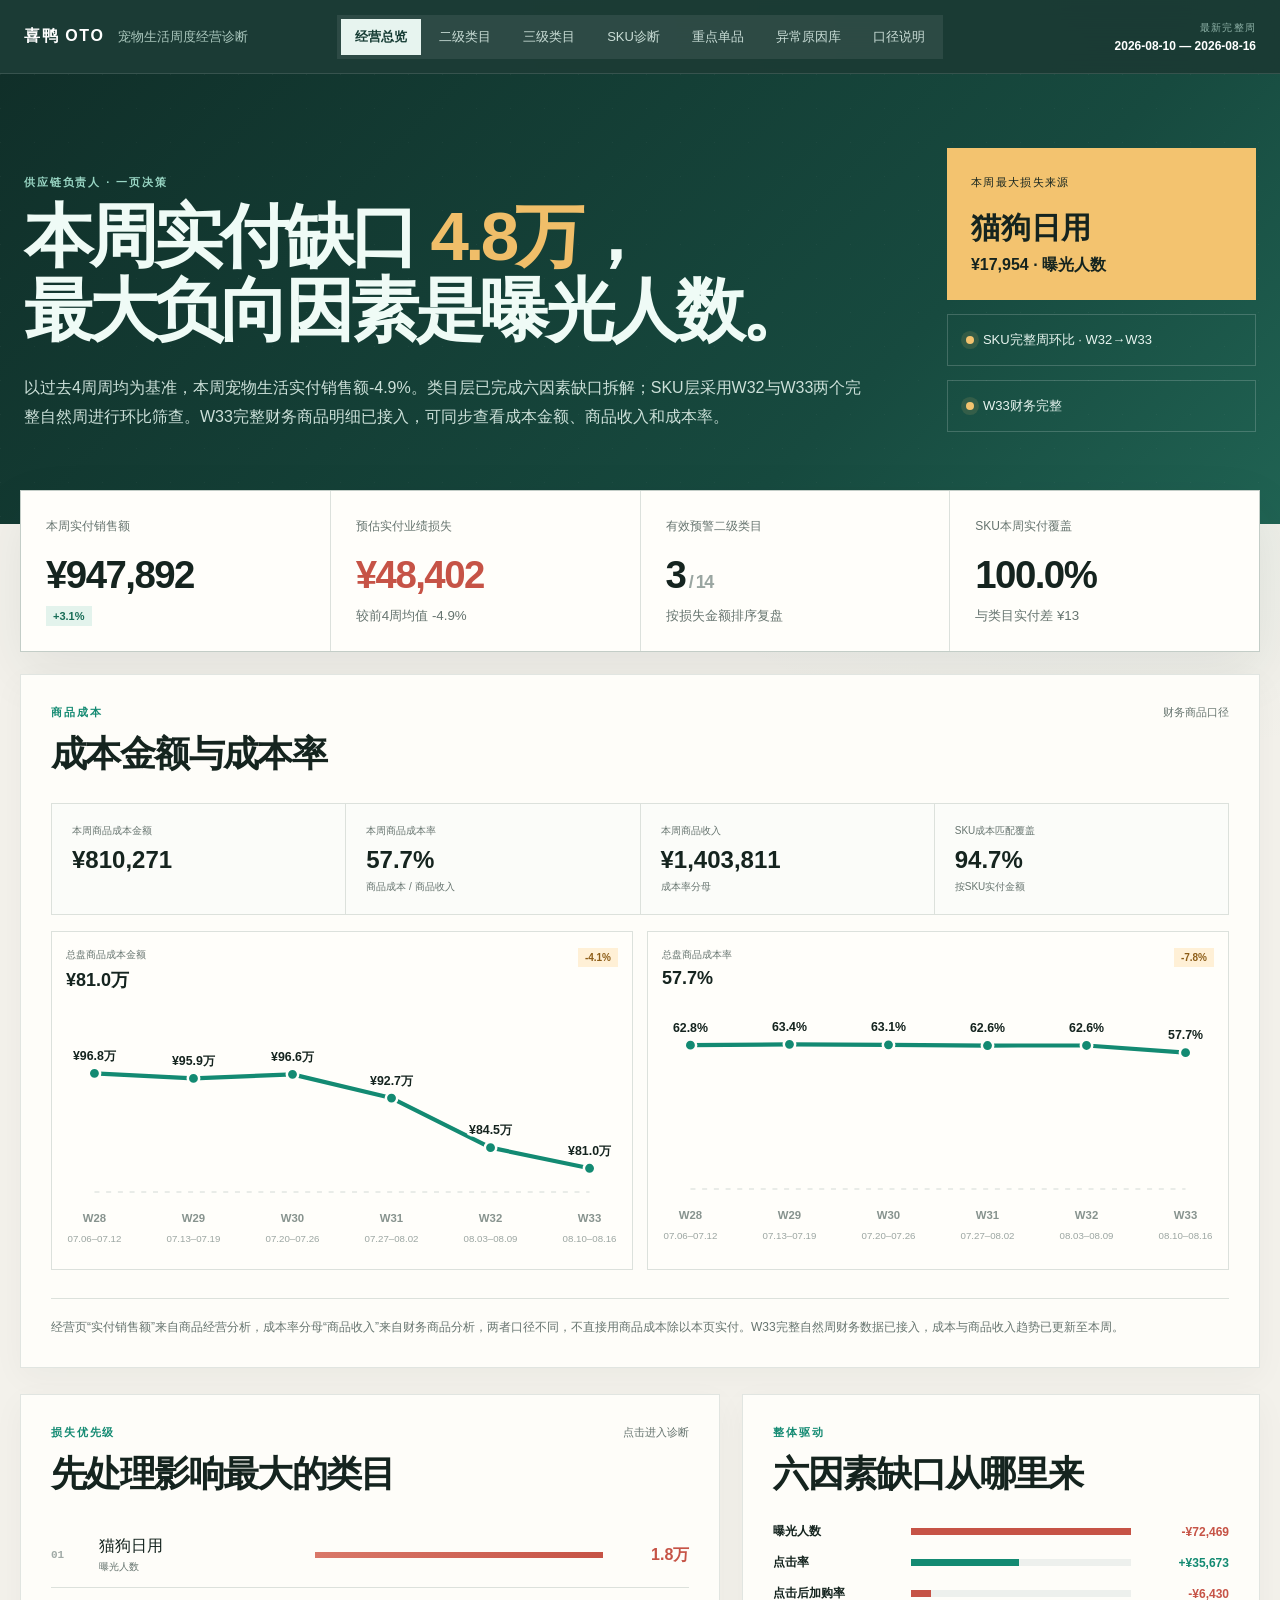
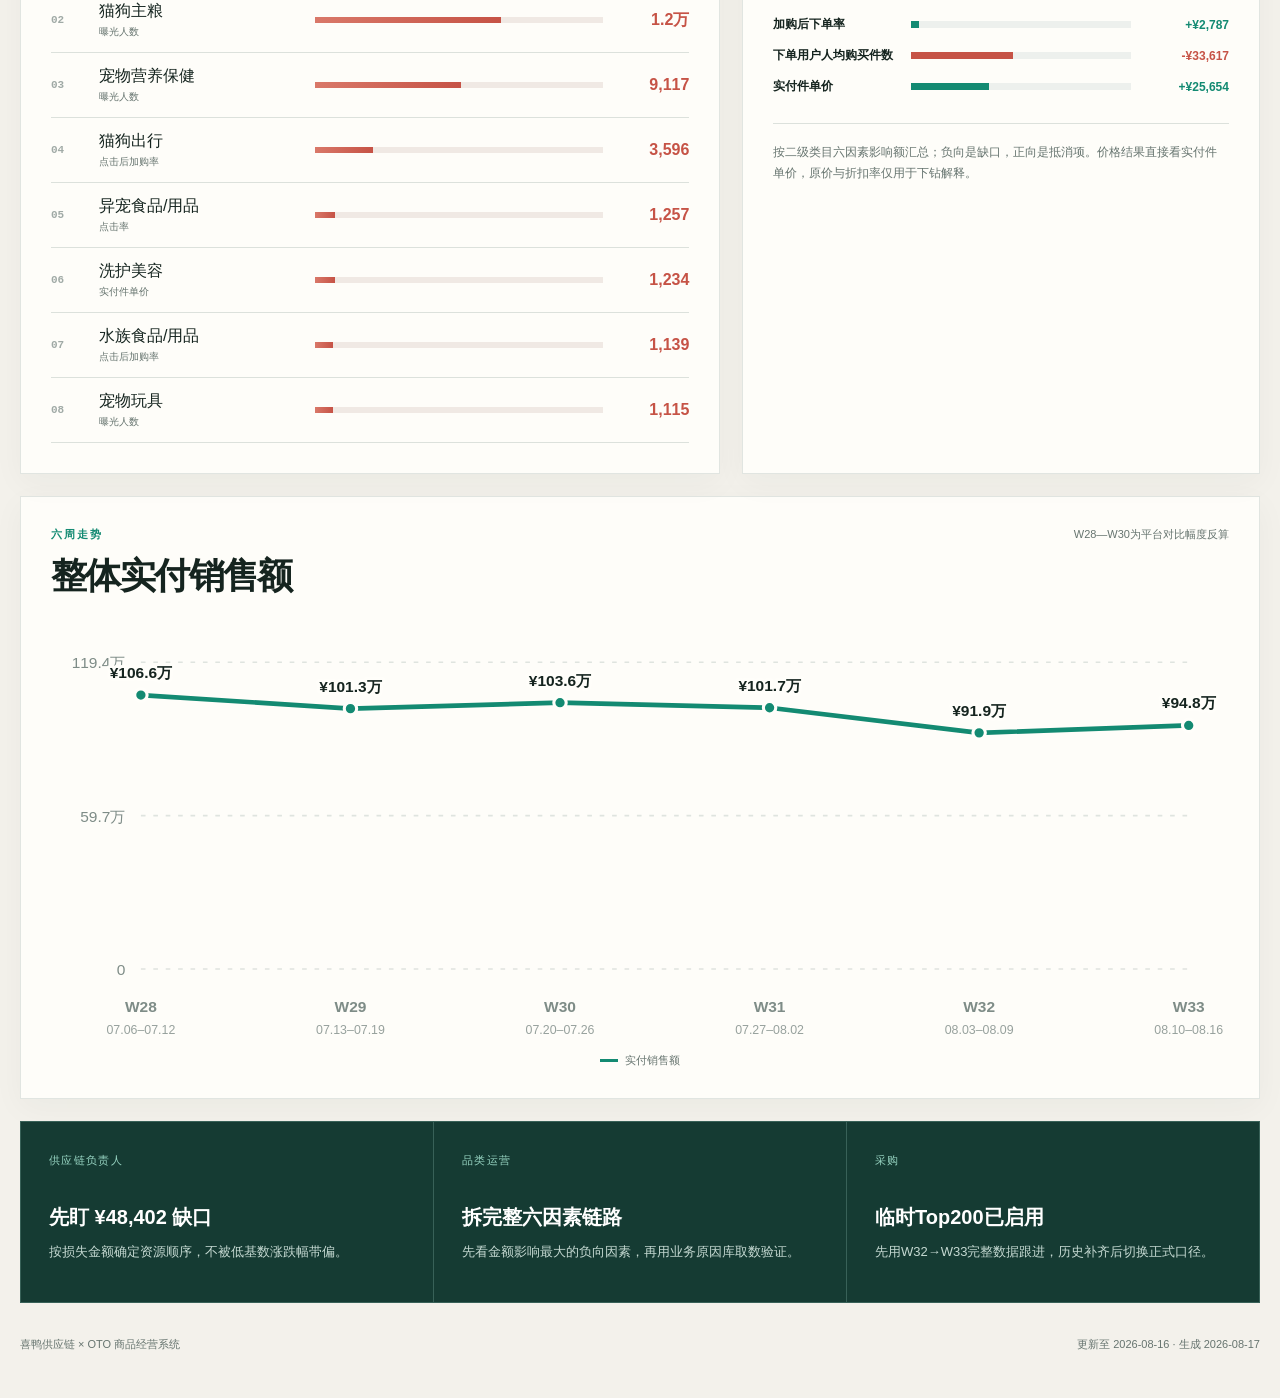
==== commit 62436b66: "Complete W33 financial cost diagnosis" ====
--- a/reports/2026-08-14-xiya-oto-pet-weekly/index.html
+++ b/reports/2026-08-14-xiya-oto-pet-weekly/index.html
@@ -5,7 +5,7 @@
     <meta name="viewport" content="width=device-width, initial-scale=1.0" />
     <meta name="description" content="喜鸭 OTO 宠物生活周度经营诊断" />
     <title>喜鸭 OTO｜宠物生活经营决策看板</title>
-    <script type="module" crossorigin src="./assets/index-BO17xByb.js"></script>
+    <script type="module" crossorigin src="./assets/index-Dbuti-pf.js"></script>
     <link rel="stylesheet" crossorigin href="./assets/index-DSlEq-Fm.css">
   </head>
   <body><div id="root"></div></body>
